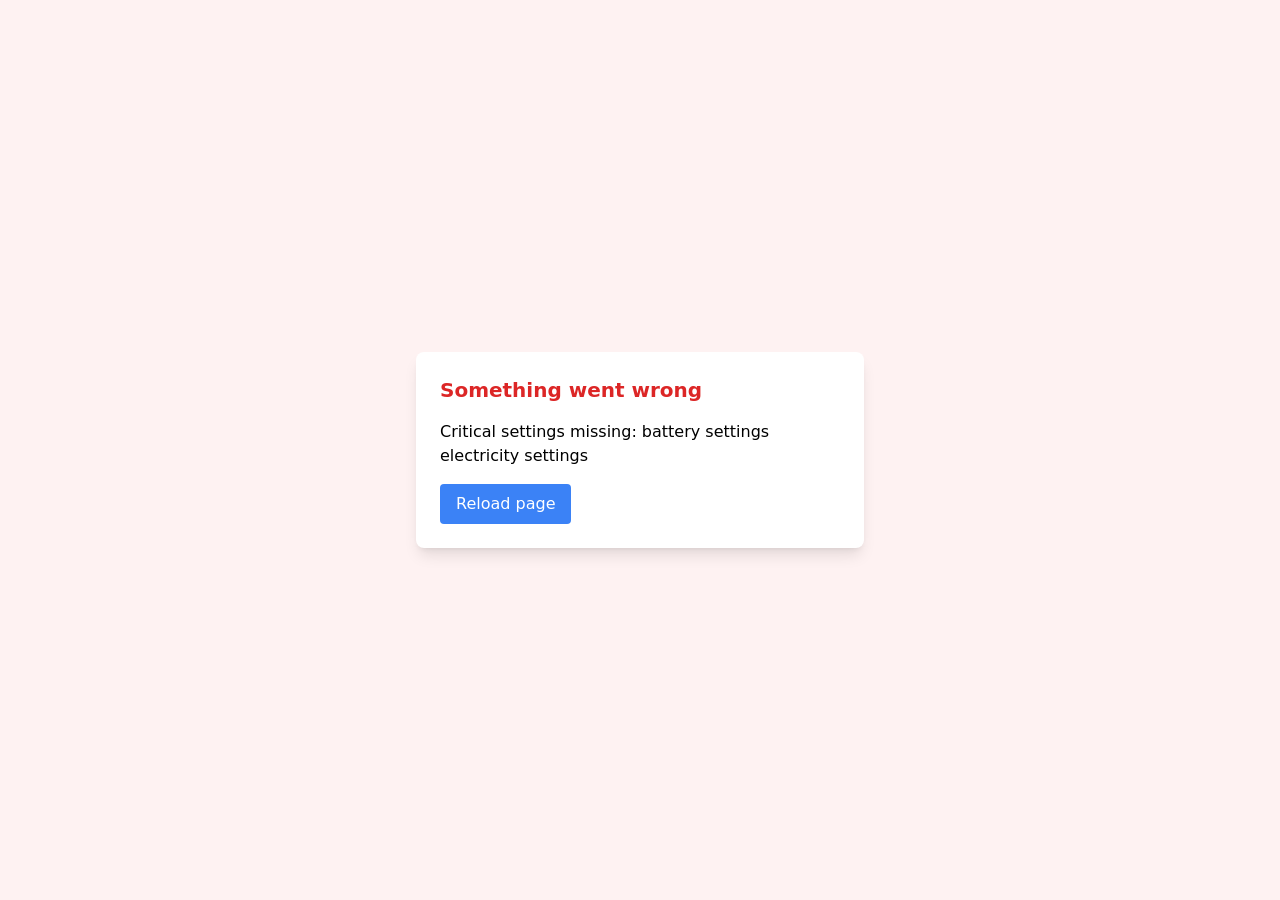
==== home_energy_manager/frontend/index.html @ 18d143b2 "Changed local files to subfolder" ====
<!DOCTYPE html>
<html lang="en">
  <head>
    <meta charset="UTF-8" />
    <meta name="viewport" content="width=device-width, initial-scale=1.0" />
    <title>Battery Manager</title>
    <script type="module" crossorigin src="./assets/main-Cn4ecN0M.js"></script>
    <link rel="modulepreload" crossorigin href="./assets/vendor-c5ypKtDW.js">
    <link rel="stylesheet" crossorigin href="./assets/main-B9fa0AUY.css">
  </head>
  <body>
    <div id="root"></div>
  </body>
</html>
---- home_energy_manager/frontend/assets/main-B9fa0AUY.css ----
@charset "UTF-8";*,:before,:after{--tw-border-spacing-x: 0;--tw-border-spacing-y: 0;--tw-translate-x: 0;--tw-translate-y: 0;--tw-rotate: 0;--tw-skew-x: 0;--tw-skew-y: 0;--tw-scale-x: 1;--tw-scale-y: 1;--tw-pan-x: ;--tw-pan-y: ;--tw-pinch-zoom: ;--tw-scroll-snap-strictness: proximity;--tw-gradient-from-position: ;--tw-gradient-via-position: ;--tw-gradient-to-position: ;--tw-ordinal: ;--tw-slashed-zero: ;--tw-numeric-figure: ;--tw-numeric-spacing: ;--tw-numeric-fraction: ;--tw-ring-inset: ;--tw-ring-offset-width: 0px;--tw-ring-offset-color: #fff;--tw-ring-color: rgb(59 130 246 / .5);--tw-ring-offset-shadow: 0 0 #0000;--tw-ring-shadow: 0 0 #0000;--tw-shadow: 0 0 #0000;--tw-shadow-colored: 0 0 #0000;--tw-blur: ;--tw-brightness: ;--tw-contrast: ;--tw-grayscale: ;--tw-hue-rotate: ;--tw-invert: ;--tw-saturate: ;--tw-sepia: ;--tw-drop-shadow: ;--tw-backdrop-blur: ;--tw-backdrop-brightness: ;--tw-backdrop-contrast: ;--tw-backdrop-grayscale: ;--tw-backdrop-hue-rotate: ;--tw-backdrop-invert: ;--tw-backdrop-opacity: ;--tw-backdrop-saturate: ;--tw-backdrop-sepia: ;--tw-contain-size: ;--tw-contain-layout: ;--tw-contain-paint: ;--tw-contain-style: }::backdrop{--tw-border-spacing-x: 0;--tw-border-spacing-y: 0;--tw-translate-x: 0;--tw-translate-y: 0;--tw-rotate: 0;--tw-skew-x: 0;--tw-skew-y: 0;--tw-scale-x: 1;--tw-scale-y: 1;--tw-pan-x: ;--tw-pan-y: ;--tw-pinch-zoom: ;--tw-scroll-snap-strictness: proximity;--tw-gradient-from-position: ;--tw-gradient-via-position: ;--tw-gradient-to-position: ;--tw-ordinal: ;--tw-slashed-zero: ;--tw-numeric-figure: ;--tw-numeric-spacing: ;--tw-numeric-fraction: ;--tw-ring-inset: ;--tw-ring-offset-width: 0px;--tw-ring-offset-color: #fff;--tw-ring-color: rgb(59 130 246 / .5);--tw-ring-offset-shadow: 0 0 #0000;--tw-ring-shadow: 0 0 #0000;--tw-shadow: 0 0 #0000;--tw-shadow-colored: 0 0 #0000;--tw-blur: ;--tw-brightness: ;--tw-contrast: ;--tw-grayscale: ;--tw-hue-rotate: ;--tw-invert: ;--tw-saturate: ;--tw-sepia: ;--tw-drop-shadow: ;--tw-backdrop-blur: ;--tw-backdrop-brightness: ;--tw-backdrop-contrast: ;--tw-backdrop-grayscale: ;--tw-backdrop-hue-rotate: ;--tw-backdrop-invert: ;--tw-backdrop-opacity: ;--tw-backdrop-saturate: ;--tw-backdrop-sepia: ;--tw-contain-size: ;--tw-contain-layout: ;--tw-contain-paint: ;--tw-contain-style: }*,:before,:after{box-sizing:border-box;border-width:0;border-style:solid;border-color:#e5e7eb}:before,:after{--tw-content: ""}html,:host{line-height:1.5;-webkit-text-size-adjust:100%;-moz-tab-size:4;-o-tab-size:4;tab-size:4;font-family:ui-sans-serif,system-ui,sans-serif,"Apple Color Emoji","Segoe UI Emoji",Segoe UI Symbol,"Noto Color Emoji";font-feature-settings:normal;font-variation-settings:normal;-webkit-tap-highlight-color:transparent}body{margin:0;line-height:inherit}hr{height:0;color:inherit;border-top-width:1px}abbr:where([title]){-webkit-text-decoration:underline dotted;text-decoration:underline dotted}h1,h2,h3,h4,h5,h6{font-size:inherit;font-weight:inherit}a{color:inherit;text-decoration:inherit}b,strong{font-weight:bolder}code,kbd,samp,pre{font-family:ui-monospace,SFMono-Regular,Menlo,Monaco,Consolas,Liberation Mono,Courier New,monospace;font-feature-settings:normal;font-variation-settings:normal;font-size:1em}small{font-size:80%}sub,sup{font-size:75%;line-height:0;position:relative;vertical-align:baseline}sub{bottom:-.25em}sup{top:-.5em}table{text-indent:0;border-color:inherit;border-collapse:collapse}button,input,optgroup,select,textarea{font-family:inherit;font-feature-settings:inherit;font-variation-settings:inherit;font-size:100%;font-weight:inherit;line-height:inherit;letter-spacing:inherit;color:inherit;margin:0;padding:0}button,select{text-transform:none}button,input:where([type=button]),input:where([type=reset]),input:where([type=submit]){-webkit-appearance:button;background-color:transparent;background-image:none}:-moz-focusring{outline:auto}:-moz-ui-invalid{box-shadow:none}progress{vertical-align:baseline}::-webkit-inner-spin-button,::-webkit-outer-spin-button{height:auto}[type=search]{-webkit-appearance:textfield;outline-offset:-2px}::-webkit-search-decoration{-webkit-appearance:none}::-webkit-file-upload-button{-webkit-appearance:button;font:inherit}summary{display:list-item}blockquote,dl,dd,h1,h2,h3,h4,h5,h6,hr,figure,p,pre{margin:0}fieldset{margin:0;padding:0}legend{padding:0}ol,ul,menu{list-style:none;margin:0;padding:0}dialog{padding:0}textarea{resize:vertical}input::-moz-placeholder,textarea::-moz-placeholder{opacity:1;color:#9ca3af}input::placeholder,textarea::placeholder{opacity:1;color:#9ca3af}button,[role=button]{cursor:pointer}:disabled{cursor:default}img,svg,video,canvas,audio,iframe,embed,object{display:block;vertical-align:middle}img,video{max-width:100%;height:auto}[hidden]:where(:not([hidden=until-found])){display:none}[type=text],input:where(:not([type])),[type=email],[type=url],[type=password],[type=number],[type=date],[type=datetime-local],[type=month],[type=search],[type=tel],[type=time],[type=week],[multiple],textarea,select{-webkit-appearance:none;-moz-appearance:none;appearance:none;background-color:#fff;border-color:#6b7280;border-width:1px;border-radius:0;padding:.5rem .75rem;font-size:1rem;line-height:1.5rem;--tw-shadow: 0 0 #0000}[type=text]:focus,input:where(:not([type])):focus,[type=email]:focus,[type=url]:focus,[type=password]:focus,[type=number]:focus,[type=date]:focus,[type=datetime-local]:focus,[type=month]:focus,[type=search]:focus,[type=tel]:focus,[type=time]:focus,[type=week]:focus,[multiple]:focus,textarea:focus,select:focus{outline:2px solid transparent;outline-offset:2px;--tw-ring-inset: var(--tw-empty, );--tw-ring-offset-width: 0px;--tw-ring-offset-color: #fff;--tw-ring-color: #2563eb;--tw-ring-offset-shadow: var(--tw-ring-inset) 0 0 0 var(--tw-ring-offset-width) var(--tw-ring-offset-color);--tw-ring-shadow: var(--tw-ring-inset) 0 0 0 calc(1px + var(--tw-ring-offset-width)) var(--tw-ring-color);box-shadow:var(--tw-ring-offset-shadow),var(--tw-ring-shadow),var(--tw-shadow);border-color:#2563eb}input::-moz-placeholder,textarea::-moz-placeholder{color:#6b7280;opacity:1}input::placeholder,textarea::placeholder{color:#6b7280;opacity:1}::-webkit-datetime-edit-fields-wrapper{padding:0}::-webkit-date-and-time-value{min-height:1.5em;text-align:inherit}::-webkit-datetime-edit{display:inline-flex}::-webkit-datetime-edit,::-webkit-datetime-edit-year-field,::-webkit-datetime-edit-month-field,::-webkit-datetime-edit-day-field,::-webkit-datetime-edit-hour-field,::-webkit-datetime-edit-minute-field,::-webkit-datetime-edit-second-field,::-webkit-datetime-edit-millisecond-field,::-webkit-datetime-edit-meridiem-field{padding-top:0;padding-bottom:0}select{background-image:url("data:image/svg+xml,%3csvg xmlns='http://www.w3.org/2000/svg' fill='none' viewBox='0 0 20 20'%3e%3cpath stroke='%236b7280' stroke-linecap='round' stroke-linejoin='round' stroke-width='1.5' d='M6 8l4 4 4-4'/%3e%3c/svg%3e");background-position:right .5rem center;background-repeat:no-repeat;background-size:1.5em 1.5em;padding-right:2.5rem;-webkit-print-color-adjust:exact;print-color-adjust:exact}[multiple],[size]:where(select:not([size="1"])){background-image:initial;background-position:initial;background-repeat:unset;background-size:initial;padding-right:.75rem;-webkit-print-color-adjust:unset;print-color-adjust:unset}[type=checkbox],[type=radio]{-webkit-appearance:none;-moz-appearance:none;appearance:none;padding:0;-webkit-print-color-adjust:exact;print-color-adjust:exact;display:inline-block;vertical-align:middle;background-origin:border-box;-webkit-user-select:none;-moz-user-select:none;user-select:none;flex-shrink:0;height:1rem;width:1rem;color:#2563eb;background-color:#fff;border-color:#6b7280;border-width:1px;--tw-shadow: 0 0 #0000}[type=checkbox]{border-radius:0}[type=radio]{border-radius:100%}[type=checkbox]:focus,[type=radio]:focus{outline:2px solid transparent;outline-offset:2px;--tw-ring-inset: var(--tw-empty, );--tw-ring-offset-width: 2px;--tw-ring-offset-color: #fff;--tw-ring-color: #2563eb;--tw-ring-offset-shadow: var(--tw-ring-inset) 0 0 0 var(--tw-ring-offset-width) var(--tw-ring-offset-color);--tw-ring-shadow: var(--tw-ring-inset) 0 0 0 calc(2px + var(--tw-ring-offset-width)) var(--tw-ring-color);box-shadow:var(--tw-ring-offset-shadow),var(--tw-ring-shadow),var(--tw-shadow)}[type=checkbox]:checked,[type=radio]:checked{border-color:transparent;background-color:currentColor;background-size:100% 100%;background-position:center;background-repeat:no-repeat}[type=checkbox]:checked{background-image:url("data:image/svg+xml,%3csvg viewBox='0 0 16 16' fill='white' xmlns='http://www.w3.org/2000/svg'%3e%3cpath d='M12.207 4.793a1 1 0 010 1.414l-5 5a1 1 0 01-1.414 0l-2-2a1 1 0 011.414-1.414L6.5 9.086l4.293-4.293a1 1 0 011.414 0z'/%3e%3c/svg%3e")}@media (forced-colors: active){[type=checkbox]:checked{-webkit-appearance:auto;-moz-appearance:auto;appearance:auto}}[type=radio]:checked{background-image:url("data:image/svg+xml,%3csvg viewBox='0 0 16 16' fill='white' xmlns='http://www.w3.org/2000/svg'%3e%3ccircle cx='8' cy='8' r='3'/%3e%3c/svg%3e")}@media (forced-colors: active){[type=radio]:checked{-webkit-appearance:auto;-moz-appearance:auto;appearance:auto}}[type=checkbox]:checked:hover,[type=checkbox]:checked:focus,[type=radio]:checked:hover,[type=radio]:checked:focus{border-color:transparent;background-color:currentColor}[type=checkbox]:indeterminate{background-image:url("data:image/svg+xml,%3csvg xmlns='http://www.w3.org/2000/svg' fill='none' viewBox='0 0 16 16'%3e%3cpath stroke='white' stroke-linecap='round' stroke-linejoin='round' stroke-width='2' d='M4 8h8'/%3e%3c/svg%3e");border-color:transparent;background-color:currentColor;background-size:100% 100%;background-position:center;background-repeat:no-repeat}@media (forced-colors: active){[type=checkbox]:indeterminate{-webkit-appearance:auto;-moz-appearance:auto;appearance:auto}}[type=checkbox]:indeterminate:hover,[type=checkbox]:indeterminate:focus{border-color:transparent;background-color:currentColor}[type=file]{background:unset;border-color:inherit;border-width:0;border-radius:0;padding:0;font-size:unset;line-height:inherit}[type=file]:focus{outline:1px solid ButtonText;outline:1px auto -webkit-focus-ring-color}.container{width:100%}@media (min-width: 640px){.container{max-width:640px}}@media (min-width: 768px){.container{max-width:768px}}@media (min-width: 1024px){.container{max-width:1024px}}@media (min-width: 1280px){.container{max-width:1280px}}@media (min-width: 1536px){.container{max-width:1536px}}.sr-only{position:absolute;width:1px;height:1px;padding:0;margin:-1px;overflow:hidden;clip:rect(0,0,0,0);white-space:nowrap;border-width:0}.pointer-events-none{pointer-events:none}.visible{visibility:visible}.invisible{visibility:hidden}.static{position:static}.fixed{position:fixed}.absolute{position:absolute}.relative{position:relative}.sticky{position:sticky}.inset-0{top:0;right:0;bottom:0;left:0}.bottom-5{bottom:1.25rem}.left-0{left:0}.left-2{left:.5rem}.right-0{right:0}.right-3{right:.75rem}.right-5{right:1.25rem}.top-0{top:0}.top-1\/2{top:50%}.top-20{top:5rem}.top-full{top:100%}.z-10{z-index:10}.z-50{z-index:50}.col-start-1{grid-column-start:1}.col-start-2{grid-column-start:2}.col-start-3{grid-column-start:3}.mx-4{margin-left:1rem;margin-right:1rem}.mx-auto{margin-left:auto;margin-right:auto}.my-0\.5{margin-top:.125rem;margin-bottom:.125rem}.my-1{margin-top:.25rem;margin-bottom:.25rem}.-mt-2{margin-top:-.5rem}.mb-1{margin-bottom:.25rem}.mb-1\.5{margin-bottom:.375rem}.mb-2{margin-bottom:.5rem}.mb-3{margin-bottom:.75rem}.mb-4{margin-bottom:1rem}.mb-6{margin-bottom:1.5rem}.mb-8{margin-bottom:2rem}.ml-1{margin-left:.25rem}.ml-2{margin-left:.5rem}.ml-3{margin-left:.75rem}.ml-4{margin-left:1rem}.ml-auto{margin-left:auto}.mr-1{margin-right:.25rem}.mr-1\.5{margin-right:.375rem}.mr-2{margin-right:.5rem}.mr-3{margin-right:.75rem}.mt-0\.5{margin-top:.125rem}.mt-1{margin-top:.25rem}.mt-2{margin-top:.5rem}.mt-3{margin-top:.75rem}.mt-4{margin-top:1rem}.mt-6{margin-top:1.5rem}.mt-8{margin-top:2rem}.block{display:block}.inline-block{display:inline-block}.inline{display:inline}.flex{display:flex}.inline-flex{display:inline-flex}.table{display:table}.grid{display:grid}.hidden{display:none}.h-0{height:0px}.h-1{height:.25rem}.h-1\.5{height:.375rem}.h-10{height:2.5rem}.h-11{height:2.75rem}.h-12{height:3rem}.h-16{height:4rem}.h-2{height:.5rem}.h-2\.5{height:.625rem}.h-3{height:.75rem}.h-3\.5{height:.875rem}.h-32{height:8rem}.h-4{height:1rem}.h-5{height:1.25rem}.h-6{height:1.5rem}.h-64{height:16rem}.h-7{height:1.75rem}.h-8{height:2rem}.h-80{height:20rem}.h-9{height:2.25rem}.h-96{height:24rem}.h-\[24px\]{height:24px}.h-\[540px\]{height:540px}.min-h-96{min-height:24rem}.min-h-screen{min-height:100vh}.w-1\.5{width:.375rem}.w-10{width:2.5rem}.w-11{width:2.75rem}.w-12{width:3rem}.w-16{width:4rem}.w-2{width:.5rem}.w-2\.5{width:.625rem}.w-20{width:5rem}.w-3{width:.75rem}.w-3\.5{width:.875rem}.w-4{width:1rem}.w-48{width:12rem}.w-5{width:1.25rem}.w-6{width:1.5rem}.w-64{width:16rem}.w-7{width:1.75rem}.w-8{width:2rem}.w-\[400px\]{width:400px}.w-\[44px\]{width:44px}.w-\[5\%\]{width:5%}.w-\[7\%\]{width:7%}.w-\[7\.25\%\]{width:7.25%}.w-\[8\%\]{width:8%}.w-fit{width:-moz-fit-content;width:fit-content}.w-full{width:100%}.min-w-0{min-width:0px}.min-w-\[8rem\]{min-width:8rem}.min-w-full{min-width:100%}.max-w-3xl{max-width:48rem}.max-w-7xl{max-width:80rem}.max-w-\[85\%\]{max-width:85%}.max-w-lg{max-width:32rem}.max-w-md{max-width:28rem}.max-w-sm{max-width:24rem}.flex-1{flex:1 1 0%}.flex-none{flex:none}.flex-shrink-0,.shrink-0{flex-shrink:0}.table-fixed{table-layout:fixed}.border-collapse{border-collapse:collapse}.-translate-y-1\/2{--tw-translate-y: -50%;transform:translate(var(--tw-translate-x),var(--tw-translate-y)) rotate(var(--tw-rotate)) skew(var(--tw-skew-x)) skewY(var(--tw-skew-y)) scaleX(var(--tw-scale-x)) scaleY(var(--tw-scale-y))}.translate-x-1{--tw-translate-x: .25rem;transform:translate(var(--tw-translate-x),var(--tw-translate-y)) rotate(var(--tw-rotate)) skew(var(--tw-skew-x)) skewY(var(--tw-skew-y)) scaleX(var(--tw-scale-x)) scaleY(var(--tw-scale-y))}.translate-x-6{--tw-translate-x: 1.5rem;transform:translate(var(--tw-translate-x),var(--tw-translate-y)) rotate(var(--tw-rotate)) skew(var(--tw-skew-x)) skewY(var(--tw-skew-y)) scaleX(var(--tw-scale-x)) scaleY(var(--tw-scale-y))}.rotate-90{--tw-rotate: 90deg;transform:translate(var(--tw-translate-x),var(--tw-translate-y)) rotate(var(--tw-rotate)) skew(var(--tw-skew-x)) skewY(var(--tw-skew-y)) scaleX(var(--tw-scale-x)) scaleY(var(--tw-scale-y))}.transform{transform:translate(var(--tw-translate-x),var(--tw-translate-y)) rotate(var(--tw-rotate)) skew(var(--tw-skew-x)) skewY(var(--tw-skew-y)) scaleX(var(--tw-scale-x)) scaleY(var(--tw-scale-y))}@keyframes bounce{0%,to{transform:translateY(-25%);animation-timing-function:cubic-bezier(.8,0,1,1)}50%{transform:none;animation-timing-function:cubic-bezier(0,0,.2,1)}}.animate-bounce{animation:bounce 1s infinite}@keyframes pulse{50%{opacity:.5}}.animate-pulse{animation:pulse 2s cubic-bezier(.4,0,.6,1) infinite}@keyframes spin{to{transform:rotate(360deg)}}.animate-spin{animation:spin 1s linear infinite}.cursor-default{cursor:default}.cursor-not-allowed{cursor:not-allowed}.cursor-pointer{cursor:pointer}.select-none{-webkit-user-select:none;-moz-user-select:none;user-select:none}.resize-none{resize:none}.resize-y{resize:vertical}.list-inside{list-style-position:inside}.list-disc{list-style-type:disc}.appearance-none{-webkit-appearance:none;-moz-appearance:none;appearance:none}.grid-cols-1{grid-template-columns:repeat(1,minmax(0,1fr))}.grid-cols-2{grid-template-columns:repeat(2,minmax(0,1fr))}.grid-cols-\[max-content_1fr_max-content\]{grid-template-columns:max-content 1fr max-content}.flex-col{flex-direction:column}.flex-wrap{flex-wrap:wrap}.items-start{align-items:flex-start}.items-end{align-items:flex-end}.items-center{align-items:center}.justify-start{justify-content:flex-start}.justify-end{justify-content:flex-end}.justify-center{justify-content:center}.justify-between{justify-content:space-between}.gap-0\.5{gap:.125rem}.gap-1{gap:.25rem}.gap-1\.5{gap:.375rem}.gap-2{gap:.5rem}.gap-3{gap:.75rem}.gap-4{gap:1rem}.gap-6{gap:1.5rem}.gap-x-3{-moz-column-gap:.75rem;column-gap:.75rem}.gap-x-5{-moz-column-gap:1.25rem;column-gap:1.25rem}.gap-y-1{row-gap:.25rem}.gap-y-3{row-gap:.75rem}.space-x-1>:not([hidden])~:not([hidden]){--tw-space-x-reverse: 0;margin-right:calc(.25rem * var(--tw-space-x-reverse));margin-left:calc(.25rem * calc(1 - var(--tw-space-x-reverse)))}.space-x-2>:not([hidden])~:not([hidden]){--tw-space-x-reverse: 0;margin-right:calc(.5rem * var(--tw-space-x-reverse));margin-left:calc(.5rem * calc(1 - var(--tw-space-x-reverse)))}.space-x-3>:not([hidden])~:not([hidden]){--tw-space-x-reverse: 0;margin-right:calc(.75rem * var(--tw-space-x-reverse));margin-left:calc(.75rem * calc(1 - var(--tw-space-x-reverse)))}.space-x-4>:not([hidden])~:not([hidden]){--tw-space-x-reverse: 0;margin-right:calc(1rem * var(--tw-space-x-reverse));margin-left:calc(1rem * calc(1 - var(--tw-space-x-reverse)))}.space-y-0>:not([hidden])~:not([hidden]){--tw-space-y-reverse: 0;margin-top:calc(0px * calc(1 - var(--tw-space-y-reverse)));margin-bottom:calc(0px * var(--tw-space-y-reverse))}.space-y-0\.5>:not([hidden])~:not([hidden]){--tw-space-y-reverse: 0;margin-top:calc(.125rem * calc(1 - var(--tw-space-y-reverse)));margin-bottom:calc(.125rem * var(--tw-space-y-reverse))}.space-y-1>:not([hidden])~:not([hidden]){--tw-space-y-reverse: 0;margin-top:calc(.25rem * calc(1 - var(--tw-space-y-reverse)));margin-bottom:calc(.25rem * var(--tw-space-y-reverse))}.space-y-1\.5>:not([hidden])~:not([hidden]){--tw-space-y-reverse: 0;margin-top:calc(.375rem * calc(1 - var(--tw-space-y-reverse)));margin-bottom:calc(.375rem * var(--tw-space-y-reverse))}.space-y-2>:not([hidden])~:not([hidden]){--tw-space-y-reverse: 0;margin-top:calc(.5rem * calc(1 - var(--tw-space-y-reverse)));margin-bottom:calc(.5rem * var(--tw-space-y-reverse))}.space-y-3>:not([hidden])~:not([hidden]){--tw-space-y-reverse: 0;margin-top:calc(.75rem * calc(1 - var(--tw-space-y-reverse)));margin-bottom:calc(.75rem * var(--tw-space-y-reverse))}.space-y-4>:not([hidden])~:not([hidden]){--tw-space-y-reverse: 0;margin-top:calc(1rem * calc(1 - var(--tw-space-y-reverse)));margin-bottom:calc(1rem * var(--tw-space-y-reverse))}.space-y-6>:not([hidden])~:not([hidden]){--tw-space-y-reverse: 0;margin-top:calc(1.5rem * calc(1 - var(--tw-space-y-reverse)));margin-bottom:calc(1.5rem * var(--tw-space-y-reverse))}.divide-y>:not([hidden])~:not([hidden]){--tw-divide-y-reverse: 0;border-top-width:calc(1px * calc(1 - var(--tw-divide-y-reverse)));border-bottom-width:calc(1px * var(--tw-divide-y-reverse))}.divide-gray-100>:not([hidden])~:not([hidden]){--tw-divide-opacity: 1;border-color:rgb(243 244 246 / var(--tw-divide-opacity, 1))}.divide-gray-200>:not([hidden])~:not([hidden]){--tw-divide-opacity: 1;border-color:rgb(229 231 235 / var(--tw-divide-opacity, 1))}.justify-self-center{justify-self:center}.overflow-hidden{overflow:hidden}.overflow-visible{overflow:visible}.overflow-x-auto{overflow-x:auto}.overflow-y-auto{overflow-y:auto}.truncate{overflow:hidden;text-overflow:ellipsis;white-space:nowrap}.whitespace-nowrap{white-space:nowrap}.whitespace-pre-wrap{white-space:pre-wrap}.rounded{border-radius:.25rem}.rounded-full{border-radius:9999px}.rounded-lg{border-radius:.5rem}.rounded-md{border-radius:.375rem}.rounded-sm{border-radius:.125rem}.rounded-xl{border-radius:.75rem}.rounded-r-md{border-top-right-radius:.375rem;border-bottom-right-radius:.375rem}.border{border-width:1px}.border-2{border-width:2px}.border-4{border-width:4px}.border-x{border-left-width:1px;border-right-width:1px}.border-b{border-bottom-width:1px}.border-b-2{border-bottom-width:2px}.border-l{border-left-width:1px}.border-l-2{border-left-width:2px}.border-l-4{border-left-width:4px}.border-r{border-right-width:1px}.border-r-2{border-right-width:2px}.border-t{border-top-width:1px}.border-t-2{border-top-width:2px}.border-amber-200{--tw-border-opacity: 1;border-color:rgb(253 230 138 / var(--tw-border-opacity, 1))}.border-blue-200{--tw-border-opacity: 1;border-color:rgb(191 219 254 / var(--tw-border-opacity, 1))}.border-blue-300{--tw-border-opacity: 1;border-color:rgb(147 197 253 / var(--tw-border-opacity, 1))}.border-blue-400{--tw-border-opacity: 1;border-color:rgb(96 165 250 / var(--tw-border-opacity, 1))}.border-blue-500{--tw-border-opacity: 1;border-color:rgb(59 130 246 / var(--tw-border-opacity, 1))}.border-gray-100{--tw-border-opacity: 1;border-color:rgb(243 244 246 / var(--tw-border-opacity, 1))}.border-gray-200{--tw-border-opacity: 1;border-color:rgb(229 231 235 / var(--tw-border-opacity, 1))}.border-gray-300{--tw-border-opacity: 1;border-color:rgb(209 213 219 / var(--tw-border-opacity, 1))}.border-gray-400{--tw-border-opacity: 1;border-color:rgb(156 163 175 / var(--tw-border-opacity, 1))}.border-gray-500{--tw-border-opacity: 1;border-color:rgb(107 114 128 / var(--tw-border-opacity, 1))}.border-green-200{--tw-border-opacity: 1;border-color:rgb(187 247 208 / var(--tw-border-opacity, 1))}.border-green-300{--tw-border-opacity: 1;border-color:rgb(134 239 172 / var(--tw-border-opacity, 1))}.border-green-500{--tw-border-opacity: 1;border-color:rgb(34 197 94 / var(--tw-border-opacity, 1))}.border-indigo-200{--tw-border-opacity: 1;border-color:rgb(199 210 254 / var(--tw-border-opacity, 1))}.border-orange-200{--tw-border-opacity: 1;border-color:rgb(254 215 170 / var(--tw-border-opacity, 1))}.border-orange-300{--tw-border-opacity: 1;border-color:rgb(253 186 116 / var(--tw-border-opacity, 1))}.border-orange-500{--tw-border-opacity: 1;border-color:rgb(249 115 22 / var(--tw-border-opacity, 1))}.border-purple-200{--tw-border-opacity: 1;border-color:rgb(233 213 255 / var(--tw-border-opacity, 1))}.border-red-200{--tw-border-opacity: 1;border-color:rgb(254 202 202 / var(--tw-border-opacity, 1))}.border-red-500{--tw-border-opacity: 1;border-color:rgb(239 68 68 / var(--tw-border-opacity, 1))}.border-transparent{border-color:transparent}.border-white{--tw-border-opacity: 1;border-color:rgb(255 255 255 / var(--tw-border-opacity, 1))}.border-yellow-200{--tw-border-opacity: 1;border-color:rgb(254 240 138 / var(--tw-border-opacity, 1))}.border-yellow-300{--tw-border-opacity: 1;border-color:rgb(253 224 71 / var(--tw-border-opacity, 1))}.border-yellow-400{--tw-border-opacity: 1;border-color:rgb(250 204 21 / var(--tw-border-opacity, 1))}.border-yellow-500{--tw-border-opacity: 1;border-color:rgb(234 179 8 / var(--tw-border-opacity, 1))}.border-l-blue-400{--tw-border-opacity: 1;border-left-color:rgb(96 165 250 / var(--tw-border-opacity, 1))}.border-l-gray-300{--tw-border-opacity: 1;border-left-color:rgb(209 213 219 / var(--tw-border-opacity, 1))}.border-l-green-400{--tw-border-opacity: 1;border-left-color:rgb(74 222 128 / var(--tw-border-opacity, 1))}.border-l-purple-400{--tw-border-opacity: 1;border-left-color:rgb(192 132 252 / var(--tw-border-opacity, 1))}.border-t-transparent{border-top-color:transparent}.bg-amber-100{--tw-bg-opacity: 1;background-color:rgb(254 243 199 / var(--tw-bg-opacity, 1))}.bg-amber-400{--tw-bg-opacity: 1;background-color:rgb(251 191 36 / var(--tw-bg-opacity, 1))}.bg-amber-50{--tw-bg-opacity: 1;background-color:rgb(255 251 235 / var(--tw-bg-opacity, 1))}.bg-amber-500{--tw-bg-opacity: 1;background-color:rgb(245 158 11 / var(--tw-bg-opacity, 1))}.bg-black\/50{background-color:#00000080}.bg-blue-100{--tw-bg-opacity: 1;background-color:rgb(219 234 254 / var(--tw-bg-opacity, 1))}.bg-blue-200{--tw-bg-opacity: 1;background-color:rgb(191 219 254 / var(--tw-bg-opacity, 1))}.bg-blue-50{--tw-bg-opacity: 1;background-color:rgb(239 246 255 / var(--tw-bg-opacity, 1))}.bg-blue-500{--tw-bg-opacity: 1;background-color:rgb(59 130 246 / var(--tw-bg-opacity, 1))}.bg-blue-600{--tw-bg-opacity: 1;background-color:rgb(37 99 235 / var(--tw-bg-opacity, 1))}.bg-blue-900\/10{background-color:#1e3a8a1a}.bg-emerald-100{--tw-bg-opacity: 1;background-color:rgb(209 250 229 / var(--tw-bg-opacity, 1))}.bg-gray-100{--tw-bg-opacity: 1;background-color:rgb(243 244 246 / var(--tw-bg-opacity, 1))}.bg-gray-200{--tw-bg-opacity: 1;background-color:rgb(229 231 235 / var(--tw-bg-opacity, 1))}.bg-gray-300{--tw-bg-opacity: 1;background-color:rgb(209 213 219 / var(--tw-bg-opacity, 1))}.bg-gray-400{--tw-bg-opacity: 1;background-color:rgb(156 163 175 / var(--tw-bg-opacity, 1))}.bg-gray-50{--tw-bg-opacity: 1;background-color:rgb(249 250 251 / var(--tw-bg-opacity, 1))}.bg-gray-50\/50{background-color:#f9fafb80}.bg-gray-900{--tw-bg-opacity: 1;background-color:rgb(17 24 39 / var(--tw-bg-opacity, 1))}.bg-green-100{--tw-bg-opacity: 1;background-color:rgb(220 252 231 / var(--tw-bg-opacity, 1))}.bg-green-200{--tw-bg-opacity: 1;background-color:rgb(187 247 208 / var(--tw-bg-opacity, 1))}.bg-green-50{--tw-bg-opacity: 1;background-color:rgb(240 253 244 / var(--tw-bg-opacity, 1))}.bg-green-500{--tw-bg-opacity: 1;background-color:rgb(34 197 94 / var(--tw-bg-opacity, 1))}.bg-green-600{--tw-bg-opacity: 1;background-color:rgb(22 163 74 / var(--tw-bg-opacity, 1))}.bg-green-900\/10{background-color:#14532d1a}.bg-indigo-100{--tw-bg-opacity: 1;background-color:rgb(224 231 255 / var(--tw-bg-opacity, 1))}.bg-indigo-100\/70{background-color:#e0e7ffb3}.bg-indigo-50{--tw-bg-opacity: 1;background-color:rgb(238 242 255 / var(--tw-bg-opacity, 1))}.bg-indigo-50\/20{background-color:#eef2ff33}.bg-indigo-50\/70{background-color:#eef2ffb3}.bg-lime-100{--tw-bg-opacity: 1;background-color:rgb(236 252 203 / var(--tw-bg-opacity, 1))}.bg-orange-100{--tw-bg-opacity: 1;background-color:rgb(255 237 213 / var(--tw-bg-opacity, 1))}.bg-orange-50{--tw-bg-opacity: 1;background-color:rgb(255 247 237 / var(--tw-bg-opacity, 1))}.bg-purple-100{--tw-bg-opacity: 1;background-color:rgb(243 232 255 / var(--tw-bg-opacity, 1))}.bg-purple-50{--tw-bg-opacity: 1;background-color:rgb(250 245 255 / var(--tw-bg-opacity, 1))}.bg-red-100{--tw-bg-opacity: 1;background-color:rgb(254 226 226 / var(--tw-bg-opacity, 1))}.bg-red-400{--tw-bg-opacity: 1;background-color:rgb(248 113 113 / var(--tw-bg-opacity, 1))}.bg-red-50{--tw-bg-opacity: 1;background-color:rgb(254 242 242 / var(--tw-bg-opacity, 1))}.bg-red-500{--tw-bg-opacity: 1;background-color:rgb(239 68 68 / var(--tw-bg-opacity, 1))}.bg-red-600{--tw-bg-opacity: 1;background-color:rgb(220 38 38 / var(--tw-bg-opacity, 1))}.bg-slate-100{--tw-bg-opacity: 1;background-color:rgb(241 245 249 / var(--tw-bg-opacity, 1))}.bg-stone-200{--tw-bg-opacity: 1;background-color:rgb(231 229 228 / var(--tw-bg-opacity, 1))}.bg-white{--tw-bg-opacity: 1;background-color:rgb(255 255 255 / var(--tw-bg-opacity, 1))}.bg-yellow-100{--tw-bg-opacity: 1;background-color:rgb(254 249 195 / var(--tw-bg-opacity, 1))}.bg-yellow-200{--tw-bg-opacity: 1;background-color:rgb(254 240 138 / var(--tw-bg-opacity, 1))}.bg-yellow-50{--tw-bg-opacity: 1;background-color:rgb(254 252 232 / var(--tw-bg-opacity, 1))}.p-0{padding:0}.p-1{padding:.25rem}.p-1\.5{padding:.375rem}.p-12{padding:3rem}.p-2{padding:.5rem}.p-3{padding:.75rem}.p-4{padding:1rem}.p-6{padding:1.5rem}.px-1{padding-left:.25rem;padding-right:.25rem}.px-1\.5{padding-left:.375rem;padding-right:.375rem}.px-2{padding-left:.5rem;padding-right:.5rem}.px-2\.5{padding-left:.625rem;padding-right:.625rem}.px-3{padding-left:.75rem;padding-right:.75rem}.px-4{padding-left:1rem;padding-right:1rem}.px-5{padding-left:1.25rem;padding-right:1.25rem}.px-6{padding-left:1.5rem;padding-right:1.5rem}.px-8{padding-left:2rem;padding-right:2rem}.py-0{padding-top:0;padding-bottom:0}.py-0\.5{padding-top:.125rem;padding-bottom:.125rem}.py-1{padding-top:.25rem;padding-bottom:.25rem}.py-1\.5{padding-top:.375rem;padding-bottom:.375rem}.py-2{padding-top:.5rem;padding-bottom:.5rem}.py-2\.5{padding-top:.625rem;padding-bottom:.625rem}.py-3{padding-top:.75rem;padding-bottom:.75rem}.py-3\.5{padding-top:.875rem;padding-bottom:.875rem}.py-4{padding-top:1rem;padding-bottom:1rem}.py-6{padding-top:1.5rem;padding-bottom:1.5rem}.py-8{padding-top:2rem;padding-bottom:2rem}.pb-12{padding-bottom:3rem}.pb-6{padding-bottom:1.5rem}.pl-1{padding-left:.25rem}.pl-2{padding-left:.5rem}.pl-3{padding-left:.75rem}.pl-8{padding-left:2rem}.pr-10{padding-right:2.5rem}.pr-2{padding-right:.5rem}.pr-4{padding-right:1rem}.pt-1{padding-top:.25rem}.pt-2{padding-top:.5rem}.pt-4{padding-top:1rem}.pt-6{padding-top:1.5rem}.text-left{text-align:left}.text-center{text-align:center}.text-right{text-align:right}.align-bottom{vertical-align:bottom}.font-mono{font-family:ui-monospace,SFMono-Regular,Menlo,Monaco,Consolas,Liberation Mono,Courier New,monospace}.text-2xl{font-size:1.5rem;line-height:2rem}.text-3xl{font-size:1.875rem;line-height:2.25rem}.text-\[10px\]{font-size:10px}.text-\[11px\]{font-size:11px}.text-\[9px\]{font-size:9px}.text-base{font-size:1rem;line-height:1.5rem}.text-lg{font-size:1.125rem;line-height:1.75rem}.text-sm{font-size:.875rem;line-height:1.25rem}.text-xl{font-size:1.25rem;line-height:1.75rem}.text-xs{font-size:.75rem;line-height:1rem}.font-bold{font-weight:700}.font-medium{font-weight:500}.font-normal{font-weight:400}.font-semibold{font-weight:600}.uppercase{text-transform:uppercase}.capitalize{text-transform:capitalize}.italic{font-style:italic}.leading-none{line-height:1}.leading-relaxed{line-height:1.625}.tracking-wide{letter-spacing:.025em}.tracking-wider{letter-spacing:.05em}.text-amber-400{--tw-text-opacity: 1;color:rgb(251 191 36 / var(--tw-text-opacity, 1))}.text-amber-500{--tw-text-opacity: 1;color:rgb(245 158 11 / var(--tw-text-opacity, 1))}.text-amber-600{--tw-text-opacity: 1;color:rgb(217 119 6 / var(--tw-text-opacity, 1))}.text-amber-700{--tw-text-opacity: 1;color:rgb(180 83 9 / var(--tw-text-opacity, 1))}.text-amber-800{--tw-text-opacity: 1;color:rgb(146 64 14 / var(--tw-text-opacity, 1))}.text-blue-500{--tw-text-opacity: 1;color:rgb(59 130 246 / var(--tw-text-opacity, 1))}.text-blue-600{--tw-text-opacity: 1;color:rgb(37 99 235 / var(--tw-text-opacity, 1))}.text-blue-700{--tw-text-opacity: 1;color:rgb(29 78 216 / var(--tw-text-opacity, 1))}.text-blue-800{--tw-text-opacity: 1;color:rgb(30 64 175 / var(--tw-text-opacity, 1))}.text-blue-900{--tw-text-opacity: 1;color:rgb(30 58 138 / var(--tw-text-opacity, 1))}.text-emerald-600{--tw-text-opacity: 1;color:rgb(5 150 105 / var(--tw-text-opacity, 1))}.text-emerald-700{--tw-text-opacity: 1;color:rgb(4 120 87 / var(--tw-text-opacity, 1))}.text-gray-300{--tw-text-opacity: 1;color:rgb(209 213 219 / var(--tw-text-opacity, 1))}.text-gray-400{--tw-text-opacity: 1;color:rgb(156 163 175 / var(--tw-text-opacity, 1))}.text-gray-500{--tw-text-opacity: 1;color:rgb(107 114 128 / var(--tw-text-opacity, 1))}.text-gray-600{--tw-text-opacity: 1;color:rgb(75 85 99 / var(--tw-text-opacity, 1))}.text-gray-700{--tw-text-opacity: 1;color:rgb(55 65 81 / var(--tw-text-opacity, 1))}.text-gray-800{--tw-text-opacity: 1;color:rgb(31 41 55 / var(--tw-text-opacity, 1))}.text-gray-900{--tw-text-opacity: 1;color:rgb(17 24 39 / var(--tw-text-opacity, 1))}.text-gray-950{--tw-text-opacity: 1;color:rgb(3 7 18 / var(--tw-text-opacity, 1))}.text-green-400{--tw-text-opacity: 1;color:rgb(74 222 128 / var(--tw-text-opacity, 1))}.text-green-500{--tw-text-opacity: 1;color:rgb(34 197 94 / var(--tw-text-opacity, 1))}.text-green-600{--tw-text-opacity: 1;color:rgb(22 163 74 / var(--tw-text-opacity, 1))}.text-green-700{--tw-text-opacity: 1;color:rgb(21 128 61 / var(--tw-text-opacity, 1))}.text-green-800{--tw-text-opacity: 1;color:rgb(22 101 52 / var(--tw-text-opacity, 1))}.text-indigo-500{--tw-text-opacity: 1;color:rgb(99 102 241 / var(--tw-text-opacity, 1))}.text-indigo-600{--tw-text-opacity: 1;color:rgb(79 70 229 / var(--tw-text-opacity, 1))}.text-indigo-700{--tw-text-opacity: 1;color:rgb(67 56 202 / var(--tw-text-opacity, 1))}.text-lime-800{--tw-text-opacity: 1;color:rgb(63 98 18 / var(--tw-text-opacity, 1))}.text-orange-500{--tw-text-opacity: 1;color:rgb(249 115 22 / var(--tw-text-opacity, 1))}.text-orange-600{--tw-text-opacity: 1;color:rgb(234 88 12 / var(--tw-text-opacity, 1))}.text-orange-700{--tw-text-opacity: 1;color:rgb(194 65 12 / var(--tw-text-opacity, 1))}.text-orange-800{--tw-text-opacity: 1;color:rgb(154 52 18 / var(--tw-text-opacity, 1))}.text-purple-500{--tw-text-opacity: 1;color:rgb(168 85 247 / var(--tw-text-opacity, 1))}.text-purple-600{--tw-text-opacity: 1;color:rgb(147 51 234 / var(--tw-text-opacity, 1))}.text-purple-700{--tw-text-opacity: 1;color:rgb(126 34 206 / var(--tw-text-opacity, 1))}.text-purple-800{--tw-text-opacity: 1;color:rgb(107 33 168 / var(--tw-text-opacity, 1))}.text-red-400{--tw-text-opacity: 1;color:rgb(248 113 113 / var(--tw-text-opacity, 1))}.text-red-500{--tw-text-opacity: 1;color:rgb(239 68 68 / var(--tw-text-opacity, 1))}.text-red-600{--tw-text-opacity: 1;color:rgb(220 38 38 / var(--tw-text-opacity, 1))}.text-red-700{--tw-text-opacity: 1;color:rgb(185 28 28 / var(--tw-text-opacity, 1))}.text-red-800{--tw-text-opacity: 1;color:rgb(153 27 27 / var(--tw-text-opacity, 1))}.text-slate-700{--tw-text-opacity: 1;color:rgb(51 65 85 / var(--tw-text-opacity, 1))}.text-stone-500{--tw-text-opacity: 1;color:rgb(120 113 108 / var(--tw-text-opacity, 1))}.text-stone-800{--tw-text-opacity: 1;color:rgb(41 37 36 / var(--tw-text-opacity, 1))}.text-white{--tw-text-opacity: 1;color:rgb(255 255 255 / var(--tw-text-opacity, 1))}.text-yellow-400{--tw-text-opacity: 1;color:rgb(250 204 21 / var(--tw-text-opacity, 1))}.text-yellow-500{--tw-text-opacity: 1;color:rgb(234 179 8 / var(--tw-text-opacity, 1))}.text-yellow-600{--tw-text-opacity: 1;color:rgb(202 138 4 / var(--tw-text-opacity, 1))}.text-yellow-700{--tw-text-opacity: 1;color:rgb(161 98 7 / var(--tw-text-opacity, 1))}.text-yellow-800{--tw-text-opacity: 1;color:rgb(133 77 14 / var(--tw-text-opacity, 1))}.underline{text-decoration-line:underline}.line-through{text-decoration-line:line-through}.placeholder-gray-400::-moz-placeholder{--tw-placeholder-opacity: 1;color:rgb(156 163 175 / var(--tw-placeholder-opacity, 1))}.placeholder-gray-400::placeholder{--tw-placeholder-opacity: 1;color:rgb(156 163 175 / var(--tw-placeholder-opacity, 1))}.placeholder-orange-400::-moz-placeholder{--tw-placeholder-opacity: 1;color:rgb(251 146 60 / var(--tw-placeholder-opacity, 1))}.placeholder-orange-400::placeholder{--tw-placeholder-opacity: 1;color:rgb(251 146 60 / var(--tw-placeholder-opacity, 1))}.opacity-30{opacity:.3}.opacity-40{opacity:.4}.opacity-50{opacity:.5}.opacity-60{opacity:.6}.opacity-70{opacity:.7}.opacity-75{opacity:.75}.shadow{--tw-shadow: 0 1px 3px 0 rgb(0 0 0 / .1), 0 1px 2px -1px rgb(0 0 0 / .1);--tw-shadow-colored: 0 1px 3px 0 var(--tw-shadow-color), 0 1px 2px -1px var(--tw-shadow-color);box-shadow:var(--tw-ring-offset-shadow, 0 0 #0000),var(--tw-ring-shadow, 0 0 #0000),var(--tw-shadow)}.shadow-2xl{--tw-shadow: 0 25px 50px -12px rgb(0 0 0 / .25);--tw-shadow-colored: 0 25px 50px -12px var(--tw-shadow-color);box-shadow:var(--tw-ring-offset-shadow, 0 0 #0000),var(--tw-ring-shadow, 0 0 #0000),var(--tw-shadow)}.shadow-lg{--tw-shadow: 0 10px 15px -3px rgb(0 0 0 / .1), 0 4px 6px -4px rgb(0 0 0 / .1);--tw-shadow-colored: 0 10px 15px -3px var(--tw-shadow-color), 0 4px 6px -4px var(--tw-shadow-color);box-shadow:var(--tw-ring-offset-shadow, 0 0 #0000),var(--tw-ring-shadow, 0 0 #0000),var(--tw-shadow)}.shadow-md{--tw-shadow: 0 4px 6px -1px rgb(0 0 0 / .1), 0 2px 4px -2px rgb(0 0 0 / .1);--tw-shadow-colored: 0 4px 6px -1px var(--tw-shadow-color), 0 2px 4px -2px var(--tw-shadow-color);box-shadow:var(--tw-ring-offset-shadow, 0 0 #0000),var(--tw-ring-shadow, 0 0 #0000),var(--tw-shadow)}.shadow-sm{--tw-shadow: 0 1px 2px 0 rgb(0 0 0 / .05);--tw-shadow-colored: 0 1px 2px 0 var(--tw-shadow-color);box-shadow:var(--tw-ring-offset-shadow, 0 0 #0000),var(--tw-ring-shadow, 0 0 #0000),var(--tw-shadow)}.shadow-xl{--tw-shadow: 0 20px 25px -5px rgb(0 0 0 / .1), 0 8px 10px -6px rgb(0 0 0 / .1);--tw-shadow-colored: 0 20px 25px -5px var(--tw-shadow-color), 0 8px 10px -6px var(--tw-shadow-color);box-shadow:var(--tw-ring-offset-shadow, 0 0 #0000),var(--tw-ring-shadow, 0 0 #0000),var(--tw-shadow)}.outline-none{outline:2px solid transparent;outline-offset:2px}.ring-0{--tw-ring-offset-shadow: var(--tw-ring-inset) 0 0 0 var(--tw-ring-offset-width) var(--tw-ring-offset-color);--tw-ring-shadow: var(--tw-ring-inset) 0 0 0 calc(0px + var(--tw-ring-offset-width)) var(--tw-ring-color);box-shadow:var(--tw-ring-offset-shadow),var(--tw-ring-shadow),var(--tw-shadow, 0 0 #0000)}.ring-2{--tw-ring-offset-shadow: var(--tw-ring-inset) 0 0 0 var(--tw-ring-offset-width) var(--tw-ring-offset-color);--tw-ring-shadow: var(--tw-ring-inset) 0 0 0 calc(2px + var(--tw-ring-offset-width)) var(--tw-ring-color);box-shadow:var(--tw-ring-offset-shadow),var(--tw-ring-shadow),var(--tw-shadow, 0 0 #0000)}.ring-green-500{--tw-ring-opacity: 1;--tw-ring-color: rgb(34 197 94 / var(--tw-ring-opacity, 1))}.ring-offset-1{--tw-ring-offset-width: 1px}.ring-offset-white{--tw-ring-offset-color: #fff}.filter{filter:var(--tw-blur) var(--tw-brightness) var(--tw-contrast) var(--tw-grayscale) var(--tw-hue-rotate) var(--tw-invert) var(--tw-saturate) var(--tw-sepia) var(--tw-drop-shadow)}.transition-all{transition-property:all;transition-timing-function:cubic-bezier(.4,0,.2,1);transition-duration:.15s}.transition-colors{transition-property:color,background-color,border-color,text-decoration-color,fill,stroke;transition-timing-function:cubic-bezier(.4,0,.2,1);transition-duration:.15s}.transition-transform{transition-property:transform;transition-timing-function:cubic-bezier(.4,0,.2,1);transition-duration:.15s}.duration-200{transition-duration:.2s}.dark .react-datepicker{background-color:#1f2937;border-color:#374151;color:#d1d5db}.dark .react-datepicker__header{background-color:#1f2937;border-bottom-color:#374151}.dark .react-datepicker__current-month,.dark .react-datepicker__day-name,.dark .react-datepicker__day,.dark .react-datepicker__month-text,.dark .react-datepicker__year-text{color:#d1d5db}.dark .react-datepicker__day:hover,.dark .react-datepicker__month-text:hover,.dark .react-datepicker__year-text:hover{background-color:#374151}.dark .react-datepicker__day--selected,.dark .react-datepicker__day--keyboard-selected,.dark .react-datepicker__month-text--selected,.dark .react-datepicker__year-text--selected{background-color:#2563eb;color:#fff}.dark .react-datepicker__day--disabled,.dark .react-datepicker__month-text--disabled,.dark .react-datepicker__year-text--disabled{color:#4b5563}.dark .react-datepicker__navigation-icon:before{border-color:#9ca3af}.file\:border-0::file-selector-button{border-width:0px}.file\:bg-transparent::file-selector-button{background-color:transparent}.file\:text-sm::file-selector-button{font-size:.875rem;line-height:1.25rem}.file\:font-medium::file-selector-button{font-weight:500}.placeholder\:text-gray-500::-moz-placeholder{--tw-text-opacity: 1;color:rgb(107 114 128 / var(--tw-text-opacity, 1))}.placeholder\:text-gray-500::placeholder{--tw-text-opacity: 1;color:rgb(107 114 128 / var(--tw-text-opacity, 1))}.hover\:border-blue-500:hover{--tw-border-opacity: 1;border-color:rgb(59 130 246 / var(--tw-border-opacity, 1))}.hover\:border-gray-300:hover{--tw-border-opacity: 1;border-color:rgb(209 213 219 / var(--tw-border-opacity, 1))}.hover\:border-gray-400:hover{--tw-border-opacity: 1;border-color:rgb(156 163 175 / var(--tw-border-opacity, 1))}.hover\:bg-amber-100:hover{--tw-bg-opacity: 1;background-color:rgb(254 243 199 / var(--tw-bg-opacity, 1))}.hover\:bg-amber-200:hover{--tw-bg-opacity: 1;background-color:rgb(253 230 138 / var(--tw-bg-opacity, 1))}.hover\:bg-blue-500:hover{--tw-bg-opacity: 1;background-color:rgb(59 130 246 / var(--tw-bg-opacity, 1))}.hover\:bg-blue-600:hover{--tw-bg-opacity: 1;background-color:rgb(37 99 235 / var(--tw-bg-opacity, 1))}.hover\:bg-blue-700:hover{--tw-bg-opacity: 1;background-color:rgb(29 78 216 / var(--tw-bg-opacity, 1))}.hover\:bg-gray-100:hover{--tw-bg-opacity: 1;background-color:rgb(243 244 246 / var(--tw-bg-opacity, 1))}.hover\:bg-gray-200:hover{--tw-bg-opacity: 1;background-color:rgb(229 231 235 / var(--tw-bg-opacity, 1))}.hover\:bg-gray-300:hover{--tw-bg-opacity: 1;background-color:rgb(209 213 219 / var(--tw-bg-opacity, 1))}.hover\:bg-gray-50:hover{--tw-bg-opacity: 1;background-color:rgb(249 250 251 / var(--tw-bg-opacity, 1))}.hover\:bg-gray-800:hover{--tw-bg-opacity: 1;background-color:rgb(31 41 55 / var(--tw-bg-opacity, 1))}.hover\:bg-green-500:hover{--tw-bg-opacity: 1;background-color:rgb(34 197 94 / var(--tw-bg-opacity, 1))}.hover\:bg-green-600:hover{--tw-bg-opacity: 1;background-color:rgb(22 163 74 / var(--tw-bg-opacity, 1))}.hover\:bg-green-700:hover{--tw-bg-opacity: 1;background-color:rgb(21 128 61 / var(--tw-bg-opacity, 1))}.hover\:bg-red-100:hover{--tw-bg-opacity: 1;background-color:rgb(254 226 226 / var(--tw-bg-opacity, 1))}.hover\:bg-red-200:hover{--tw-bg-opacity: 1;background-color:rgb(254 202 202 / var(--tw-bg-opacity, 1))}.hover\:bg-red-600:hover{--tw-bg-opacity: 1;background-color:rgb(220 38 38 / var(--tw-bg-opacity, 1))}.hover\:bg-red-700:hover{--tw-bg-opacity: 1;background-color:rgb(185 28 28 / var(--tw-bg-opacity, 1))}.hover\:bg-yellow-100:hover{--tw-bg-opacity: 1;background-color:rgb(254 249 195 / var(--tw-bg-opacity, 1))}.hover\:text-amber-600:hover{--tw-text-opacity: 1;color:rgb(217 119 6 / var(--tw-text-opacity, 1))}.hover\:text-blue-700:hover{--tw-text-opacity: 1;color:rgb(29 78 216 / var(--tw-text-opacity, 1))}.hover\:text-gray-600:hover{--tw-text-opacity: 1;color:rgb(75 85 99 / var(--tw-text-opacity, 1))}.hover\:text-gray-700:hover{--tw-text-opacity: 1;color:rgb(55 65 81 / var(--tw-text-opacity, 1))}.hover\:text-gray-900:hover{--tw-text-opacity: 1;color:rgb(17 24 39 / var(--tw-text-opacity, 1))}.hover\:text-indigo-900:hover{--tw-text-opacity: 1;color:rgb(49 46 129 / var(--tw-text-opacity, 1))}.hover\:text-red-600:hover{--tw-text-opacity: 1;color:rgb(220 38 38 / var(--tw-text-opacity, 1))}.hover\:underline:hover{text-decoration-line:underline}.hover\:shadow-lg:hover{--tw-shadow: 0 10px 15px -3px rgb(0 0 0 / .1), 0 4px 6px -4px rgb(0 0 0 / .1);--tw-shadow-colored: 0 10px 15px -3px var(--tw-shadow-color), 0 4px 6px -4px var(--tw-shadow-color);box-shadow:var(--tw-ring-offset-shadow, 0 0 #0000),var(--tw-ring-shadow, 0 0 #0000),var(--tw-shadow)}.focus\:border-blue-500:focus{--tw-border-opacity: 1;border-color:rgb(59 130 246 / var(--tw-border-opacity, 1))}.focus\:border-purple-500:focus{--tw-border-opacity: 1;border-color:rgb(168 85 247 / var(--tw-border-opacity, 1))}.focus\:bg-gray-100:focus{--tw-bg-opacity: 1;background-color:rgb(243 244 246 / var(--tw-bg-opacity, 1))}.focus\:text-gray-900:focus{--tw-text-opacity: 1;color:rgb(17 24 39 / var(--tw-text-opacity, 1))}.focus\:outline-none:focus{outline:2px solid transparent;outline-offset:2px}.focus\:ring-1:focus{--tw-ring-offset-shadow: var(--tw-ring-inset) 0 0 0 var(--tw-ring-offset-width) var(--tw-ring-offset-color);--tw-ring-shadow: var(--tw-ring-inset) 0 0 0 calc(1px + var(--tw-ring-offset-width)) var(--tw-ring-color);box-shadow:var(--tw-ring-offset-shadow),var(--tw-ring-shadow),var(--tw-shadow, 0 0 #0000)}.focus\:ring-2:focus{--tw-ring-offset-shadow: var(--tw-ring-inset) 0 0 0 var(--tw-ring-offset-width) var(--tw-ring-offset-color);--tw-ring-shadow: var(--tw-ring-inset) 0 0 0 calc(2px + var(--tw-ring-offset-width)) var(--tw-ring-color);box-shadow:var(--tw-ring-offset-shadow),var(--tw-ring-shadow),var(--tw-shadow, 0 0 #0000)}.focus\:ring-blue-400:focus{--tw-ring-opacity: 1;--tw-ring-color: rgb(96 165 250 / var(--tw-ring-opacity, 1))}.focus\:ring-blue-500:focus{--tw-ring-opacity: 1;--tw-ring-color: rgb(59 130 246 / var(--tw-ring-opacity, 1))}.focus\:ring-gray-950:focus{--tw-ring-opacity: 1;--tw-ring-color: rgb(3 7 18 / var(--tw-ring-opacity, 1))}.focus\:ring-purple-500:focus{--tw-ring-opacity: 1;--tw-ring-color: rgb(168 85 247 / var(--tw-ring-opacity, 1))}.focus\:ring-yellow-600:focus{--tw-ring-opacity: 1;--tw-ring-color: rgb(202 138 4 / var(--tw-ring-opacity, 1))}.focus\:ring-offset-2:focus{--tw-ring-offset-width: 2px}.focus-visible\:outline-none:focus-visible{outline:2px solid transparent;outline-offset:2px}.focus-visible\:ring-2:focus-visible{--tw-ring-offset-shadow: var(--tw-ring-inset) 0 0 0 var(--tw-ring-offset-width) var(--tw-ring-offset-color);--tw-ring-shadow: var(--tw-ring-inset) 0 0 0 calc(2px + var(--tw-ring-offset-width)) var(--tw-ring-color);box-shadow:var(--tw-ring-offset-shadow),var(--tw-ring-shadow),var(--tw-shadow, 0 0 #0000)}.focus-visible\:ring-gray-950:focus-visible{--tw-ring-opacity: 1;--tw-ring-color: rgb(3 7 18 / var(--tw-ring-opacity, 1))}.focus-visible\:ring-offset-2:focus-visible{--tw-ring-offset-width: 2px}.focus-visible\:ring-offset-white:focus-visible{--tw-ring-offset-color: #fff}.disabled\:pointer-events-none:disabled{pointer-events:none}.disabled\:cursor-not-allowed:disabled{cursor:not-allowed}.disabled\:bg-gray-400:disabled{--tw-bg-opacity: 1;background-color:rgb(156 163 175 / var(--tw-bg-opacity, 1))}.disabled\:opacity-30:disabled{opacity:.3}.disabled\:opacity-40:disabled{opacity:.4}.disabled\:opacity-50:disabled{opacity:.5}.disabled\:opacity-60:disabled{opacity:.6}.peer:disabled~.peer-disabled\:cursor-not-allowed{cursor:not-allowed}.peer:disabled~.peer-disabled\:opacity-70{opacity:.7}.data-\[disabled\]\:pointer-events-none[data-disabled]{pointer-events:none}.data-\[state\=checked\]\:translate-x-5[data-state=checked]{--tw-translate-x: 1.25rem;transform:translate(var(--tw-translate-x),var(--tw-translate-y)) rotate(var(--tw-rotate)) skew(var(--tw-skew-x)) skewY(var(--tw-skew-y)) scaleX(var(--tw-scale-x)) scaleY(var(--tw-scale-y))}.data-\[state\=unchecked\]\:translate-x-0[data-state=unchecked]{--tw-translate-x: 0px;transform:translate(var(--tw-translate-x),var(--tw-translate-y)) rotate(var(--tw-rotate)) skew(var(--tw-skew-x)) skewY(var(--tw-skew-y)) scaleX(var(--tw-scale-x)) scaleY(var(--tw-scale-y))}.data-\[state\=active\]\:bg-white[data-state=active]{--tw-bg-opacity: 1;background-color:rgb(255 255 255 / var(--tw-bg-opacity, 1))}.data-\[state\=checked\]\:bg-gray-900[data-state=checked]{--tw-bg-opacity: 1;background-color:rgb(17 24 39 / var(--tw-bg-opacity, 1))}.data-\[state\=unchecked\]\:bg-gray-200[data-state=unchecked]{--tw-bg-opacity: 1;background-color:rgb(229 231 235 / var(--tw-bg-opacity, 1))}.data-\[state\=active\]\:text-gray-950[data-state=active]{--tw-text-opacity: 1;color:rgb(3 7 18 / var(--tw-text-opacity, 1))}.data-\[disabled\]\:opacity-50[data-disabled]{opacity:.5}.data-\[state\=active\]\:shadow-sm[data-state=active]{--tw-shadow: 0 1px 2px 0 rgb(0 0 0 / .05);--tw-shadow-colored: 0 1px 2px 0 var(--tw-shadow-color);box-shadow:var(--tw-ring-offset-shadow, 0 0 #0000),var(--tw-ring-shadow, 0 0 #0000),var(--tw-shadow)}.dark\:divide-gray-700:is(.dark *)>:not([hidden])~:not([hidden]){--tw-divide-opacity: 1;border-color:rgb(55 65 81 / var(--tw-divide-opacity, 1))}.dark\:divide-gray-700\/30:is(.dark *)>:not([hidden])~:not([hidden]){border-color:#3741514d}.dark\:divide-gray-700\/50:is(.dark *)>:not([hidden])~:not([hidden]){border-color:#37415180}.dark\:border-amber-700:is(.dark *){--tw-border-opacity: 1;border-color:rgb(180 83 9 / var(--tw-border-opacity, 1))}.dark\:border-amber-800:is(.dark *){--tw-border-opacity: 1;border-color:rgb(146 64 14 / var(--tw-border-opacity, 1))}.dark\:border-blue-600:is(.dark *){--tw-border-opacity: 1;border-color:rgb(37 99 235 / var(--tw-border-opacity, 1))}.dark\:border-blue-700:is(.dark *){--tw-border-opacity: 1;border-color:rgb(29 78 216 / var(--tw-border-opacity, 1))}.dark\:border-blue-800:is(.dark *){--tw-border-opacity: 1;border-color:rgb(30 64 175 / var(--tw-border-opacity, 1))}.dark\:border-blue-800\/40:is(.dark *){border-color:#1e40af66}.dark\:border-gray-500:is(.dark *){--tw-border-opacity: 1;border-color:rgb(107 114 128 / var(--tw-border-opacity, 1))}.dark\:border-gray-600:is(.dark *){--tw-border-opacity: 1;border-color:rgb(75 85 99 / var(--tw-border-opacity, 1))}.dark\:border-gray-700:is(.dark *){--tw-border-opacity: 1;border-color:rgb(55 65 81 / var(--tw-border-opacity, 1))}.dark\:border-gray-700\/50:is(.dark *){border-color:#37415180}.dark\:border-gray-700\/60:is(.dark *){border-color:#37415199}.dark\:border-green-700:is(.dark *){--tw-border-opacity: 1;border-color:rgb(21 128 61 / var(--tw-border-opacity, 1))}.dark\:border-green-800:is(.dark *){--tw-border-opacity: 1;border-color:rgb(22 101 52 / var(--tw-border-opacity, 1))}.dark\:border-indigo-700:is(.dark *){--tw-border-opacity: 1;border-color:rgb(67 56 202 / var(--tw-border-opacity, 1))}.dark\:border-indigo-800:is(.dark *){--tw-border-opacity: 1;border-color:rgb(55 48 163 / var(--tw-border-opacity, 1))}.dark\:border-orange-600:is(.dark *){--tw-border-opacity: 1;border-color:rgb(234 88 12 / var(--tw-border-opacity, 1))}.dark\:border-orange-800:is(.dark *){--tw-border-opacity: 1;border-color:rgb(154 52 18 / var(--tw-border-opacity, 1))}.dark\:border-purple-700:is(.dark *){--tw-border-opacity: 1;border-color:rgb(126 34 206 / var(--tw-border-opacity, 1))}.dark\:border-purple-800:is(.dark *){--tw-border-opacity: 1;border-color:rgb(107 33 168 / var(--tw-border-opacity, 1))}.dark\:border-red-700:is(.dark *){--tw-border-opacity: 1;border-color:rgb(185 28 28 / var(--tw-border-opacity, 1))}.dark\:border-red-800:is(.dark *){--tw-border-opacity: 1;border-color:rgb(153 27 27 / var(--tw-border-opacity, 1))}.dark\:border-yellow-600:is(.dark *){--tw-border-opacity: 1;border-color:rgb(202 138 4 / var(--tw-border-opacity, 1))}.dark\:border-yellow-700:is(.dark *){--tw-border-opacity: 1;border-color:rgb(161 98 7 / var(--tw-border-opacity, 1))}.dark\:border-yellow-800:is(.dark *){--tw-border-opacity: 1;border-color:rgb(133 77 14 / var(--tw-border-opacity, 1))}.dark\:border-l-gray-600:is(.dark *){--tw-border-opacity: 1;border-left-color:rgb(75 85 99 / var(--tw-border-opacity, 1))}.dark\:bg-amber-800\/30:is(.dark *){background-color:#92400e4d}.dark\:bg-amber-900:is(.dark *){--tw-bg-opacity: 1;background-color:rgb(120 53 15 / var(--tw-bg-opacity, 1))}.dark\:bg-amber-900\/20:is(.dark *){background-color:#78350f33}.dark\:bg-amber-900\/30:is(.dark *){background-color:#78350f4d}.dark\:bg-blue-800:is(.dark *){--tw-bg-opacity: 1;background-color:rgb(30 64 175 / var(--tw-bg-opacity, 1))}.dark\:bg-blue-900:is(.dark *){--tw-bg-opacity: 1;background-color:rgb(30 58 138 / var(--tw-bg-opacity, 1))}.dark\:bg-blue-900\/20:is(.dark *){background-color:#1e3a8a33}.dark\:bg-blue-900\/30:is(.dark *){background-color:#1e3a8a4d}.dark\:bg-blue-900\/40:is(.dark *){background-color:#1e3a8a66}.dark\:bg-emerald-900\/40:is(.dark *){background-color:#064e3b66}.dark\:bg-gray-500:is(.dark *){--tw-bg-opacity: 1;background-color:rgb(107 114 128 / var(--tw-bg-opacity, 1))}.dark\:bg-gray-600:is(.dark *){--tw-bg-opacity: 1;background-color:rgb(75 85 99 / var(--tw-bg-opacity, 1))}.dark\:bg-gray-700:is(.dark *){--tw-bg-opacity: 1;background-color:rgb(55 65 81 / var(--tw-bg-opacity, 1))}.dark\:bg-gray-700\/30:is(.dark *){background-color:#3741514d}.dark\:bg-gray-700\/50:is(.dark *){background-color:#37415180}.dark\:bg-gray-700\/60:is(.dark *){background-color:#37415199}.dark\:bg-gray-800:is(.dark *){--tw-bg-opacity: 1;background-color:rgb(31 41 55 / var(--tw-bg-opacity, 1))}.dark\:bg-gray-800\/30:is(.dark *){background-color:#1f29374d}.dark\:bg-gray-800\/40:is(.dark *){background-color:#1f293766}.dark\:bg-gray-800\/50:is(.dark *){background-color:#1f293780}.dark\:bg-gray-800\/60:is(.dark *){background-color:#1f293799}.dark\:bg-gray-800\/80:is(.dark *){background-color:#1f2937cc}.dark\:bg-gray-900:is(.dark *){--tw-bg-opacity: 1;background-color:rgb(17 24 39 / var(--tw-bg-opacity, 1))}.dark\:bg-gray-900\/30:is(.dark *){background-color:#1118274d}.dark\:bg-green-800:is(.dark *){--tw-bg-opacity: 1;background-color:rgb(22 101 52 / var(--tw-bg-opacity, 1))}.dark\:bg-green-900:is(.dark *){--tw-bg-opacity: 1;background-color:rgb(20 83 45 / var(--tw-bg-opacity, 1))}.dark\:bg-green-900\/20:is(.dark *){background-color:#14532d33}.dark\:bg-green-900\/30:is(.dark *){background-color:#14532d4d}.dark\:bg-indigo-900\/10:is(.dark *){background-color:#312e811a}.dark\:bg-indigo-900\/20:is(.dark *){background-color:#312e8133}.dark\:bg-indigo-900\/30:is(.dark *){background-color:#312e814d}.dark\:bg-indigo-900\/40:is(.dark *){background-color:#312e8166}.dark\:bg-indigo-900\/5:is(.dark *){background-color:#312e810d}.dark\:bg-lime-900:is(.dark *){--tw-bg-opacity: 1;background-color:rgb(54 83 20 / var(--tw-bg-opacity, 1))}.dark\:bg-orange-900\/10:is(.dark *){background-color:#7c2d121a}.dark\:bg-orange-900\/20:is(.dark *){background-color:#7c2d1233}.dark\:bg-orange-900\/30:is(.dark *){background-color:#7c2d124d}.dark\:bg-purple-900:is(.dark *){--tw-bg-opacity: 1;background-color:rgb(88 28 135 / var(--tw-bg-opacity, 1))}.dark\:bg-purple-900\/10:is(.dark *){background-color:#581c871a}.dark\:bg-purple-900\/20:is(.dark *){background-color:#581c8733}.dark\:bg-purple-900\/30:is(.dark *){background-color:#581c874d}.dark\:bg-red-800\/30:is(.dark *){background-color:#991b1b4d}.dark\:bg-red-900:is(.dark *){--tw-bg-opacity: 1;background-color:rgb(127 29 29 / var(--tw-bg-opacity, 1))}.dark\:bg-red-900\/10:is(.dark *){background-color:#7f1d1d1a}.dark\:bg-red-900\/20:is(.dark *){background-color:#7f1d1d33}.dark\:bg-red-900\/30:is(.dark *){background-color:#7f1d1d4d}.dark\:bg-slate-700\/60:is(.dark *){background-color:#33415599}.dark\:bg-slate-900\/30:is(.dark *){background-color:#0f172a4d}.dark\:bg-stone-700:is(.dark *){--tw-bg-opacity: 1;background-color:rgb(68 64 60 / var(--tw-bg-opacity, 1))}.dark\:bg-yellow-800:is(.dark *){--tw-bg-opacity: 1;background-color:rgb(133 77 14 / var(--tw-bg-opacity, 1))}.dark\:bg-yellow-900:is(.dark *){--tw-bg-opacity: 1;background-color:rgb(113 63 18 / var(--tw-bg-opacity, 1))}.dark\:bg-yellow-900\/20:is(.dark *){background-color:#713f1233}.dark\:bg-yellow-900\/30:is(.dark *){background-color:#713f124d}.dark\:text-amber-300:is(.dark *){--tw-text-opacity: 1;color:rgb(252 211 77 / var(--tw-text-opacity, 1))}.dark\:text-amber-400:is(.dark *){--tw-text-opacity: 1;color:rgb(251 191 36 / var(--tw-text-opacity, 1))}.dark\:text-amber-500:is(.dark *){--tw-text-opacity: 1;color:rgb(245 158 11 / var(--tw-text-opacity, 1))}.dark\:text-blue-200:is(.dark *){--tw-text-opacity: 1;color:rgb(191 219 254 / var(--tw-text-opacity, 1))}.dark\:text-blue-300:is(.dark *){--tw-text-opacity: 1;color:rgb(147 197 253 / var(--tw-text-opacity, 1))}.dark\:text-blue-400:is(.dark *){--tw-text-opacity: 1;color:rgb(96 165 250 / var(--tw-text-opacity, 1))}.dark\:text-emerald-300:is(.dark *){--tw-text-opacity: 1;color:rgb(110 231 183 / var(--tw-text-opacity, 1))}.dark\:text-emerald-400:is(.dark *){--tw-text-opacity: 1;color:rgb(52 211 153 / var(--tw-text-opacity, 1))}.dark\:text-gray-100:is(.dark *){--tw-text-opacity: 1;color:rgb(243 244 246 / var(--tw-text-opacity, 1))}.dark\:text-gray-200:is(.dark *){--tw-text-opacity: 1;color:rgb(229 231 235 / var(--tw-text-opacity, 1))}.dark\:text-gray-300:is(.dark *){--tw-text-opacity: 1;color:rgb(209 213 219 / var(--tw-text-opacity, 1))}.dark\:text-gray-400:is(.dark *){--tw-text-opacity: 1;color:rgb(156 163 175 / var(--tw-text-opacity, 1))}.dark\:text-gray-500:is(.dark *){--tw-text-opacity: 1;color:rgb(107 114 128 / var(--tw-text-opacity, 1))}.dark\:text-gray-600:is(.dark *){--tw-text-opacity: 1;color:rgb(75 85 99 / var(--tw-text-opacity, 1))}.dark\:text-green-200:is(.dark *){--tw-text-opacity: 1;color:rgb(187 247 208 / var(--tw-text-opacity, 1))}.dark\:text-green-300:is(.dark *){--tw-text-opacity: 1;color:rgb(134 239 172 / var(--tw-text-opacity, 1))}.dark\:text-green-400:is(.dark *){--tw-text-opacity: 1;color:rgb(74 222 128 / var(--tw-text-opacity, 1))}.dark\:text-indigo-300:is(.dark *){--tw-text-opacity: 1;color:rgb(165 180 252 / var(--tw-text-opacity, 1))}.dark\:text-indigo-400:is(.dark *){--tw-text-opacity: 1;color:rgb(129 140 248 / var(--tw-text-opacity, 1))}.dark\:text-lime-300:is(.dark *){--tw-text-opacity: 1;color:rgb(190 242 100 / var(--tw-text-opacity, 1))}.dark\:text-orange-300:is(.dark *){--tw-text-opacity: 1;color:rgb(253 186 116 / var(--tw-text-opacity, 1))}.dark\:text-orange-400:is(.dark *){--tw-text-opacity: 1;color:rgb(251 146 60 / var(--tw-text-opacity, 1))}.dark\:text-purple-300:is(.dark *){--tw-text-opacity: 1;color:rgb(216 180 254 / var(--tw-text-opacity, 1))}.dark\:text-purple-400:is(.dark *){--tw-text-opacity: 1;color:rgb(192 132 252 / var(--tw-text-opacity, 1))}.dark\:text-red-200:is(.dark *){--tw-text-opacity: 1;color:rgb(254 202 202 / var(--tw-text-opacity, 1))}.dark\:text-red-300:is(.dark *){--tw-text-opacity: 1;color:rgb(252 165 165 / var(--tw-text-opacity, 1))}.dark\:text-red-400:is(.dark *){--tw-text-opacity: 1;color:rgb(248 113 113 / var(--tw-text-opacity, 1))}.dark\:text-slate-300:is(.dark *){--tw-text-opacity: 1;color:rgb(203 213 225 / var(--tw-text-opacity, 1))}.dark\:text-stone-300:is(.dark *){--tw-text-opacity: 1;color:rgb(214 211 209 / var(--tw-text-opacity, 1))}.dark\:text-stone-400:is(.dark *){--tw-text-opacity: 1;color:rgb(168 162 158 / var(--tw-text-opacity, 1))}.dark\:text-white:is(.dark *){--tw-text-opacity: 1;color:rgb(255 255 255 / var(--tw-text-opacity, 1))}.dark\:text-yellow-200:is(.dark *){--tw-text-opacity: 1;color:rgb(254 240 138 / var(--tw-text-opacity, 1))}.dark\:text-yellow-300:is(.dark *){--tw-text-opacity: 1;color:rgb(253 224 71 / var(--tw-text-opacity, 1))}.dark\:text-yellow-400:is(.dark *){--tw-text-opacity: 1;color:rgb(250 204 21 / var(--tw-text-opacity, 1))}.dark\:ring-offset-gray-800:is(.dark *){--tw-ring-offset-color: #1f2937}.dark\:hover\:border-blue-400:hover:is(.dark *){--tw-border-opacity: 1;border-color:rgb(96 165 250 / var(--tw-border-opacity, 1))}.dark\:hover\:border-gray-500:hover:is(.dark *){--tw-border-opacity: 1;border-color:rgb(107 114 128 / var(--tw-border-opacity, 1))}.dark\:hover\:bg-amber-800\/50:hover:is(.dark *){background-color:#92400e80}.dark\:hover\:bg-amber-900\/30:hover:is(.dark *){background-color:#78350f4d}.dark\:hover\:bg-gray-600:hover:is(.dark *){--tw-bg-opacity: 1;background-color:rgb(75 85 99 / var(--tw-bg-opacity, 1))}.dark\:hover\:bg-gray-700:hover:is(.dark *){--tw-bg-opacity: 1;background-color:rgb(55 65 81 / var(--tw-bg-opacity, 1))}.dark\:hover\:bg-gray-700\/30:hover:is(.dark *){background-color:#3741514d}.dark\:hover\:bg-gray-700\/40:hover:is(.dark *){background-color:#37415166}.dark\:hover\:bg-gray-700\/50:hover:is(.dark *){background-color:#37415180}.dark\:hover\:bg-red-800\/50:hover:is(.dark *){background-color:#991b1b80}.dark\:hover\:bg-red-900\/30:hover:is(.dark *){background-color:#7f1d1d4d}.dark\:hover\:bg-yellow-900\/40:hover:is(.dark *){background-color:#713f1266}.dark\:hover\:text-amber-300:hover:is(.dark *){--tw-text-opacity: 1;color:rgb(252 211 77 / var(--tw-text-opacity, 1))}.dark\:hover\:text-gray-100:hover:is(.dark *){--tw-text-opacity: 1;color:rgb(243 244 246 / var(--tw-text-opacity, 1))}.dark\:hover\:text-gray-200:hover:is(.dark *){--tw-text-opacity: 1;color:rgb(229 231 235 / var(--tw-text-opacity, 1))}.dark\:hover\:text-indigo-100:hover:is(.dark *){--tw-text-opacity: 1;color:rgb(224 231 255 / var(--tw-text-opacity, 1))}.dark\:hover\:text-red-400:hover:is(.dark *){--tw-text-opacity: 1;color:rgb(248 113 113 / var(--tw-text-opacity, 1))}.dark\:hover\:text-white:hover:is(.dark *){--tw-text-opacity: 1;color:rgb(255 255 255 / var(--tw-text-opacity, 1))}.dark\:data-\[state\=active\]\:bg-gray-600[data-state=active]:is(.dark *){--tw-bg-opacity: 1;background-color:rgb(75 85 99 / var(--tw-bg-opacity, 1))}.dark\:data-\[state\=active\]\:text-white[data-state=active]:is(.dark *){--tw-text-opacity: 1;color:rgb(255 255 255 / var(--tw-text-opacity, 1))}@media (min-width: 640px){.sm\:mb-0{margin-bottom:0}.sm\:inline{display:inline}.sm\:w-52{width:13rem}.sm\:w-72{width:18rem}.sm\:grid-cols-2{grid-template-columns:repeat(2,minmax(0,1fr))}.sm\:grid-cols-3{grid-template-columns:repeat(3,minmax(0,1fr))}.sm\:grid-cols-4{grid-template-columns:repeat(4,minmax(0,1fr))}.sm\:flex-row{flex-direction:row}.sm\:items-center{align-items:center}.sm\:justify-between{justify-content:space-between}.sm\:px-6{padding-left:1.5rem;padding-right:1.5rem}}@media (min-width: 768px){.md\:grid-cols-2{grid-template-columns:repeat(2,minmax(0,1fr))}.md\:grid-cols-3{grid-template-columns:repeat(3,minmax(0,1fr))}}@media (min-width: 1024px){.lg\:grid-cols-2{grid-template-columns:repeat(2,minmax(0,1fr))}.lg\:grid-cols-3{grid-template-columns:repeat(3,minmax(0,1fr))}.lg\:grid-cols-4{grid-template-columns:repeat(4,minmax(0,1fr))}.lg\:px-8{padding-left:2rem;padding-right:2rem}}.react-datepicker__navigation-icon:before,.react-datepicker__year-read-view--down-arrow,.react-datepicker__month-read-view--down-arrow,.react-datepicker__month-year-read-view--down-arrow{border-color:#ccc;border-style:solid;border-width:3px 3px 0 0;content:"";display:block;height:9px;position:absolute;top:6px;width:9px}.react-datepicker-wrapper{display:inline-block;padding:0;border:0}.react-datepicker{font-family:Helvetica Neue,helvetica,arial,sans-serif;font-size:.8rem;background-color:#fff;color:#000;border:1px solid #aeaeae;border-radius:.3rem;display:inline-block;position:relative;line-height:initial}.react-datepicker--time-only .react-datepicker__time-container{border-left:0}.react-datepicker--time-only .react-datepicker__time,.react-datepicker--time-only .react-datepicker__time-box{border-bottom-left-radius:.3rem;border-bottom-right-radius:.3rem}.react-datepicker-popper{z-index:1;line-height:0}.react-datepicker-popper .react-datepicker__triangle{stroke:#aeaeae}.react-datepicker-popper[data-placement^=bottom] .react-datepicker__triangle{fill:#f0f0f0;color:#f0f0f0}.react-datepicker-popper[data-placement^=top] .react-datepicker__triangle{fill:#fff;color:#fff}.react-datepicker__header{text-align:center;background-color:#f0f0f0;border-bottom:1px solid #aeaeae;border-top-left-radius:.3rem;padding:8px 0;position:relative}.react-datepicker__header--time{padding-bottom:8px;padding-left:5px;padding-right:5px}.react-datepicker__header--time:not(.react-datepicker__header--time--only){border-top-left-radius:0}.react-datepicker__header:not(.react-datepicker__header--has-time-select){border-top-right-radius:.3rem}.react-datepicker__year-dropdown-container--select,.react-datepicker__month-dropdown-container--select,.react-datepicker__month-year-dropdown-container--select,.react-datepicker__year-dropdown-container--scroll,.react-datepicker__month-dropdown-container--scroll,.react-datepicker__month-year-dropdown-container--scroll{display:inline-block;margin:0 15px}.react-datepicker__current-month,.react-datepicker-time__header,.react-datepicker-year-header{margin-top:0;color:#000;font-weight:700;font-size:.944rem}h2.react-datepicker__current-month{padding:0;margin:0}.react-datepicker-time__header{text-overflow:ellipsis;white-space:nowrap;overflow:hidden}.react-datepicker__navigation{align-items:center;background:none;display:flex;justify-content:center;text-align:center;cursor:pointer;position:absolute;top:2px;padding:0;border:none;z-index:1;height:32px;width:32px;text-indent:-999em;overflow:hidden}.react-datepicker__navigation--previous{left:2px}.react-datepicker__navigation--next{right:2px}.react-datepicker__navigation--next--with-time:not(.react-datepicker__navigation--next--with-today-button){right:85px}.react-datepicker__navigation--years{position:relative;top:0;display:block;margin-left:auto;margin-right:auto}.react-datepicker__navigation--years-previous{top:4px}.react-datepicker__navigation--years-upcoming{top:-4px}.react-datepicker__navigation:hover *:before{border-color:#a6a6a6}.react-datepicker__navigation-icon{position:relative;top:-1px;font-size:20px;width:0}.react-datepicker__navigation-icon--next{left:-2px}.react-datepicker__navigation-icon--next:before{transform:rotate(45deg);left:-7px}.react-datepicker__navigation-icon--previous{right:-2px}.react-datepicker__navigation-icon--previous:before{transform:rotate(225deg);right:-7px}.react-datepicker__month-container{float:left}.react-datepicker__year{margin:.4rem;text-align:center}.react-datepicker__year-wrapper{display:flex;flex-wrap:wrap;max-width:180px}.react-datepicker__year .react-datepicker__year-text{display:inline-block;width:4rem;margin:2px}.react-datepicker__month{margin:.4rem;text-align:center}.react-datepicker__month .react-datepicker__month-text,.react-datepicker__month .react-datepicker__quarter-text{display:inline-block;width:4rem;margin:2px}.react-datepicker__input-time-container{clear:both;width:100%;float:left;margin:5px 0 10px 15px;text-align:left}.react-datepicker__input-time-container .react-datepicker-time__caption,.react-datepicker__input-time-container .react-datepicker-time__input-container{display:inline-block}.react-datepicker__input-time-container .react-datepicker-time__input-container .react-datepicker-time__input{display:inline-block;margin-left:10px}.react-datepicker__input-time-container .react-datepicker-time__input-container .react-datepicker-time__input input{width:auto}.react-datepicker__input-time-container .react-datepicker-time__input-container .react-datepicker-time__input input[type=time]::-webkit-inner-spin-button,.react-datepicker__input-time-container .react-datepicker-time__input-container .react-datepicker-time__input input[type=time]::-webkit-outer-spin-button{-webkit-appearance:none;margin:0}.react-datepicker__input-time-container .react-datepicker-time__input-container .react-datepicker-time__input input[type=time]{-moz-appearance:textfield}.react-datepicker__input-time-container .react-datepicker-time__input-container .react-datepicker-time__delimiter{margin-left:5px;display:inline-block}.react-datepicker__time-container{float:right;border-left:1px solid #aeaeae;width:85px}.react-datepicker__time-container--with-today-button{display:inline;border:1px solid #aeaeae;border-radius:.3rem;position:absolute;right:-87px;top:0}.react-datepicker__time-container .react-datepicker__time{position:relative;background:#fff;border-bottom-right-radius:.3rem}.react-datepicker__time-container .react-datepicker__time .react-datepicker__time-box{width:85px;overflow-x:hidden;margin:0 auto;text-align:center;border-bottom-right-radius:.3rem}.react-datepicker__time-container .react-datepicker__time .react-datepicker__time-box ul.react-datepicker__time-list{list-style:none;margin:0;height:calc(195px + .85rem);overflow-y:scroll;padding-right:0;padding-left:0;width:100%;box-sizing:content-box}.react-datepicker__time-container .react-datepicker__time .react-datepicker__time-box ul.react-datepicker__time-list li.react-datepicker__time-list-item{height:30px;padding:5px 10px;white-space:nowrap}.react-datepicker__time-container .react-datepicker__time .react-datepicker__time-box ul.react-datepicker__time-list li.react-datepicker__time-list-item:hover{cursor:pointer;background-color:#f0f0f0}.react-datepicker__time-container .react-datepicker__time .react-datepicker__time-box ul.react-datepicker__time-list li.react-datepicker__time-list-item--selected{background-color:#216ba5;color:#fff;font-weight:700}.react-datepicker__time-container .react-datepicker__time .react-datepicker__time-box ul.react-datepicker__time-list li.react-datepicker__time-list-item--selected:hover{background-color:#216ba5}.react-datepicker__time-container .react-datepicker__time .react-datepicker__time-box ul.react-datepicker__time-list li.react-datepicker__time-list-item--disabled{color:#ccc}.react-datepicker__time-container .react-datepicker__time .react-datepicker__time-box ul.react-datepicker__time-list li.react-datepicker__time-list-item--disabled:hover{cursor:default;background-color:transparent}.react-datepicker__week-number{color:#ccc;display:inline-block;width:1.7rem;line-height:1.7rem;text-align:center;margin:.166rem}.react-datepicker__week-number.react-datepicker__week-number--clickable{cursor:pointer}.react-datepicker__week-number.react-datepicker__week-number--clickable:not(.react-datepicker__week-number--selected):hover{border-radius:.3rem;background-color:#f0f0f0}.react-datepicker__week-number--selected{border-radius:.3rem;background-color:#216ba5;color:#fff}.react-datepicker__week-number--selected:hover{background-color:#1d5d90}.react-datepicker__day-names{white-space:nowrap;margin-bottom:-8px}.react-datepicker__week{white-space:nowrap}.react-datepicker__day-name,.react-datepicker__day,.react-datepicker__time-name{color:#000;display:inline-block;width:1.7rem;line-height:1.7rem;text-align:center;margin:.166rem}.react-datepicker__day,.react-datepicker__month-text,.react-datepicker__quarter-text,.react-datepicker__year-text{cursor:pointer}.react-datepicker__day:not([aria-disabled=true]):hover,.react-datepicker__month-text:not([aria-disabled=true]):hover,.react-datepicker__quarter-text:not([aria-disabled=true]):hover,.react-datepicker__year-text:not([aria-disabled=true]):hover{border-radius:.3rem;background-color:#f0f0f0}.react-datepicker__day--today,.react-datepicker__month-text--today,.react-datepicker__quarter-text--today,.react-datepicker__year-text--today{font-weight:700}.react-datepicker__day--highlighted,.react-datepicker__month-text--highlighted,.react-datepicker__quarter-text--highlighted,.react-datepicker__year-text--highlighted{border-radius:.3rem;background-color:#3dcc4a;color:#fff}.react-datepicker__day--highlighted:not([aria-disabled=true]):hover,.react-datepicker__month-text--highlighted:not([aria-disabled=true]):hover,.react-datepicker__quarter-text--highlighted:not([aria-disabled=true]):hover,.react-datepicker__year-text--highlighted:not([aria-disabled=true]):hover{background-color:#32be3f}.react-datepicker__day--highlighted-custom-1,.react-datepicker__month-text--highlighted-custom-1,.react-datepicker__quarter-text--highlighted-custom-1,.react-datepicker__year-text--highlighted-custom-1{color:#f0f}.react-datepicker__day--highlighted-custom-2,.react-datepicker__month-text--highlighted-custom-2,.react-datepicker__quarter-text--highlighted-custom-2,.react-datepicker__year-text--highlighted-custom-2{color:green}.react-datepicker__day--holidays,.react-datepicker__month-text--holidays,.react-datepicker__quarter-text--holidays,.react-datepicker__year-text--holidays{position:relative;border-radius:.3rem;background-color:#ff6803;color:#fff}.react-datepicker__day--holidays .overlay,.react-datepicker__month-text--holidays .overlay,.react-datepicker__quarter-text--holidays .overlay,.react-datepicker__year-text--holidays .overlay{position:absolute;bottom:100%;left:50%;transform:translate(-50%);background-color:#333;color:#fff;padding:4px;border-radius:4px;white-space:nowrap;visibility:hidden;opacity:0;transition:visibility 0s,opacity .3s ease-in-out}.react-datepicker__day--holidays:not([aria-disabled=true]):hover,.react-datepicker__month-text--holidays:not([aria-disabled=true]):hover,.react-datepicker__quarter-text--holidays:not([aria-disabled=true]):hover,.react-datepicker__year-text--holidays:not([aria-disabled=true]):hover{background-color:#cf5300}.react-datepicker__day--holidays:hover .overlay,.react-datepicker__month-text--holidays:hover .overlay,.react-datepicker__quarter-text--holidays:hover .overlay,.react-datepicker__year-text--holidays:hover .overlay{visibility:visible;opacity:1}.react-datepicker__day--selected,.react-datepicker__day--in-selecting-range,.react-datepicker__day--in-range,.react-datepicker__month-text--selected,.react-datepicker__month-text--in-selecting-range,.react-datepicker__month-text--in-range,.react-datepicker__quarter-text--selected,.react-datepicker__quarter-text--in-selecting-range,.react-datepicker__quarter-text--in-range,.react-datepicker__year-text--selected,.react-datepicker__year-text--in-selecting-range,.react-datepicker__year-text--in-range{border-radius:.3rem;background-color:#216ba5;color:#fff}.react-datepicker__day--selected:not([aria-disabled=true]):hover,.react-datepicker__day--in-selecting-range:not([aria-disabled=true]):hover,.react-datepicker__day--in-range:not([aria-disabled=true]):hover,.react-datepicker__month-text--selected:not([aria-disabled=true]):hover,.react-datepicker__month-text--in-selecting-range:not([aria-disabled=true]):hover,.react-datepicker__month-text--in-range:not([aria-disabled=true]):hover,.react-datepicker__quarter-text--selected:not([aria-disabled=true]):hover,.react-datepicker__quarter-text--in-selecting-range:not([aria-disabled=true]):hover,.react-datepicker__quarter-text--in-range:not([aria-disabled=true]):hover,.react-datepicker__year-text--selected:not([aria-disabled=true]):hover,.react-datepicker__year-text--in-selecting-range:not([aria-disabled=true]):hover,.react-datepicker__year-text--in-range:not([aria-disabled=true]):hover{background-color:#1d5d90}.react-datepicker__day--keyboard-selected,.react-datepicker__month-text--keyboard-selected,.react-datepicker__quarter-text--keyboard-selected,.react-datepicker__year-text--keyboard-selected{border-radius:.3rem;background-color:#bad9f1;color:#000}.react-datepicker__day--keyboard-selected:not([aria-disabled=true]):hover,.react-datepicker__month-text--keyboard-selected:not([aria-disabled=true]):hover,.react-datepicker__quarter-text--keyboard-selected:not([aria-disabled=true]):hover,.react-datepicker__year-text--keyboard-selected:not([aria-disabled=true]):hover{background-color:#1d5d90}.react-datepicker__day--in-selecting-range:not(.react-datepicker__day--in-range,.react-datepicker__month-text--in-range,.react-datepicker__quarter-text--in-range,.react-datepicker__year-text--in-range),.react-datepicker__month-text--in-selecting-range:not(.react-datepicker__day--in-range,.react-datepicker__month-text--in-range,.react-datepicker__quarter-text--in-range,.react-datepicker__year-text--in-range),.react-datepicker__quarter-text--in-selecting-range:not(.react-datepicker__day--in-range,.react-datepicker__month-text--in-range,.react-datepicker__quarter-text--in-range,.react-datepicker__year-text--in-range),.react-datepicker__year-text--in-selecting-range:not(.react-datepicker__day--in-range,.react-datepicker__month-text--in-range,.react-datepicker__quarter-text--in-range,.react-datepicker__year-text--in-range){background-color:#216ba580}.react-datepicker__month--selecting-range .react-datepicker__day--in-range:not(.react-datepicker__day--in-selecting-range,.react-datepicker__month-text--in-selecting-range,.react-datepicker__quarter-text--in-selecting-range,.react-datepicker__year-text--in-selecting-range),.react-datepicker__year--selecting-range .react-datepicker__day--in-range:not(.react-datepicker__day--in-selecting-range,.react-datepicker__month-text--in-selecting-range,.react-datepicker__quarter-text--in-selecting-range,.react-datepicker__year-text--in-selecting-range),.react-datepicker__month--selecting-range .react-datepicker__month-text--in-range:not(.react-datepicker__day--in-selecting-range,.react-datepicker__month-text--in-selecting-range,.react-datepicker__quarter-text--in-selecting-range,.react-datepicker__year-text--in-selecting-range),.react-datepicker__year--selecting-range .react-datepicker__month-text--in-range:not(.react-datepicker__day--in-selecting-range,.react-datepicker__month-text--in-selecting-range,.react-datepicker__quarter-text--in-selecting-range,.react-datepicker__year-text--in-selecting-range),.react-datepicker__month--selecting-range .react-datepicker__quarter-text--in-range:not(.react-datepicker__day--in-selecting-range,.react-datepicker__month-text--in-selecting-range,.react-datepicker__quarter-text--in-selecting-range,.react-datepicker__year-text--in-selecting-range),.react-datepicker__year--selecting-range .react-datepicker__quarter-text--in-range:not(.react-datepicker__day--in-selecting-range,.react-datepicker__month-text--in-selecting-range,.react-datepicker__quarter-text--in-selecting-range,.react-datepicker__year-text--in-selecting-range),.react-datepicker__month--selecting-range .react-datepicker__year-text--in-range:not(.react-datepicker__day--in-selecting-range,.react-datepicker__month-text--in-selecting-range,.react-datepicker__quarter-text--in-selecting-range,.react-datepicker__year-text--in-selecting-range),.react-datepicker__year--selecting-range .react-datepicker__year-text--in-range:not(.react-datepicker__day--in-selecting-range,.react-datepicker__month-text--in-selecting-range,.react-datepicker__quarter-text--in-selecting-range,.react-datepicker__year-text--in-selecting-range){background-color:#f0f0f0;color:#000}.react-datepicker__day--disabled,.react-datepicker__month-text--disabled,.react-datepicker__quarter-text--disabled,.react-datepicker__year-text--disabled{cursor:default;color:#ccc}.react-datepicker__day--disabled .overlay,.react-datepicker__month-text--disabled .overlay,.react-datepicker__quarter-text--disabled .overlay,.react-datepicker__year-text--disabled .overlay{position:absolute;bottom:70%;left:50%;transform:translate(-50%);background-color:#333;color:#fff;padding:4px;border-radius:4px;white-space:nowrap;visibility:hidden;opacity:0;transition:visibility 0s,opacity .3s ease-in-out}.react-datepicker__input-container{position:relative;display:inline-block;width:100%}.react-datepicker__input-container .react-datepicker__calendar-icon{position:absolute;padding:.5rem;box-sizing:content-box}.react-datepicker__view-calendar-icon input{padding:6px 10px 5px 25px}.react-datepicker__year-read-view,.react-datepicker__month-read-view,.react-datepicker__month-year-read-view{border:1px solid transparent;border-radius:.3rem;position:relative}.react-datepicker__year-read-view:hover,.react-datepicker__month-read-view:hover,.react-datepicker__month-year-read-view:hover{cursor:pointer}.react-datepicker__year-read-view:hover .react-datepicker__year-read-view--down-arrow,.react-datepicker__year-read-view:hover .react-datepicker__month-read-view--down-arrow,.react-datepicker__month-read-view:hover .react-datepicker__year-read-view--down-arrow,.react-datepicker__month-read-view:hover .react-datepicker__month-read-view--down-arrow,.react-datepicker__month-year-read-view:hover .react-datepicker__year-read-view--down-arrow,.react-datepicker__month-year-read-view:hover .react-datepicker__month-read-view--down-arrow{border-top-color:#b3b3b3}.react-datepicker__year-read-view--down-arrow,.react-datepicker__month-read-view--down-arrow,.react-datepicker__month-year-read-view--down-arrow{transform:rotate(135deg);right:-16px;top:0}.react-datepicker__year-dropdown,.react-datepicker__month-dropdown,.react-datepicker__month-year-dropdown{background-color:#f0f0f0;position:absolute;width:50%;left:25%;top:30px;z-index:1;text-align:center;border-radius:.3rem;border:1px solid #aeaeae}.react-datepicker__year-dropdown:hover,.react-datepicker__month-dropdown:hover,.react-datepicker__month-year-dropdown:hover{cursor:pointer}.react-datepicker__year-dropdown--scrollable,.react-datepicker__month-dropdown--scrollable,.react-datepicker__month-year-dropdown--scrollable{height:150px;overflow-y:scroll}.react-datepicker__year-option,.react-datepicker__month-option,.react-datepicker__month-year-option{line-height:20px;width:100%;display:block;margin-left:auto;margin-right:auto}.react-datepicker__year-option:first-of-type,.react-datepicker__month-option:first-of-type,.react-datepicker__month-year-option:first-of-type{border-top-left-radius:.3rem;border-top-right-radius:.3rem}.react-datepicker__year-option:last-of-type,.react-datepicker__month-option:last-of-type,.react-datepicker__month-year-option:last-of-type{-webkit-user-select:none;-moz-user-select:none;user-select:none;border-bottom-left-radius:.3rem;border-bottom-right-radius:.3rem}.react-datepicker__year-option:hover,.react-datepicker__month-option:hover,.react-datepicker__month-year-option:hover{background-color:#ccc}.react-datepicker__year-option:hover .react-datepicker__navigation--years-upcoming,.react-datepicker__month-option:hover .react-datepicker__navigation--years-upcoming,.react-datepicker__month-year-option:hover .react-datepicker__navigation--years-upcoming{border-bottom-color:#b3b3b3}.react-datepicker__year-option:hover .react-datepicker__navigation--years-previous,.react-datepicker__month-option:hover .react-datepicker__navigation--years-previous,.react-datepicker__month-year-option:hover .react-datepicker__navigation--years-previous{border-top-color:#b3b3b3}.react-datepicker__year-option--selected,.react-datepicker__month-option--selected,.react-datepicker__month-year-option--selected{position:absolute;left:15px}.react-datepicker__close-icon{cursor:pointer;background-color:transparent;border:0;outline:0;padding:0 6px 0 0;position:absolute;top:0;right:0;height:100%;display:table-cell;vertical-align:middle}.react-datepicker__close-icon:after{cursor:pointer;background-color:#216ba5;color:#fff;border-radius:50%;height:16px;width:16px;padding:2px;font-size:12px;line-height:1;text-align:center;display:table-cell;vertical-align:middle;content:"×"}.react-datepicker__close-icon--disabled{cursor:default}.react-datepicker__close-icon--disabled:after{cursor:default;background-color:#ccc}.react-datepicker__today-button{background:#f0f0f0;border-top:1px solid #aeaeae;cursor:pointer;text-align:center;font-weight:700;padding:5px 0;clear:left}.react-datepicker__portal{position:fixed;width:100vw;height:100vh;background-color:#000c;left:0;top:0;justify-content:center;align-items:center;display:flex;z-index:2147483647}.react-datepicker__portal .react-datepicker__day-name,.react-datepicker__portal .react-datepicker__day,.react-datepicker__portal .react-datepicker__time-name{width:3rem;line-height:3rem}@media (max-width: 400px),(max-height: 550px){.react-datepicker__portal .react-datepicker__day-name,.react-datepicker__portal .react-datepicker__day,.react-datepicker__portal .react-datepicker__time-name{width:2rem;line-height:2rem}}.react-datepicker__portal .react-datepicker__current-month,.react-datepicker__portal .react-datepicker-time__header{font-size:1.44rem}.react-datepicker__children-container{width:13.8rem;margin:.4rem;padding-right:.2rem;padding-left:.2rem;height:auto}.react-datepicker__aria-live{position:absolute;clip-path:circle(0);border:0;height:1px;margin:-1px;overflow:hidden;padding:0;width:1px;white-space:nowrap}.react-datepicker__calendar-icon{width:1em;height:1em;vertical-align:-.125em}
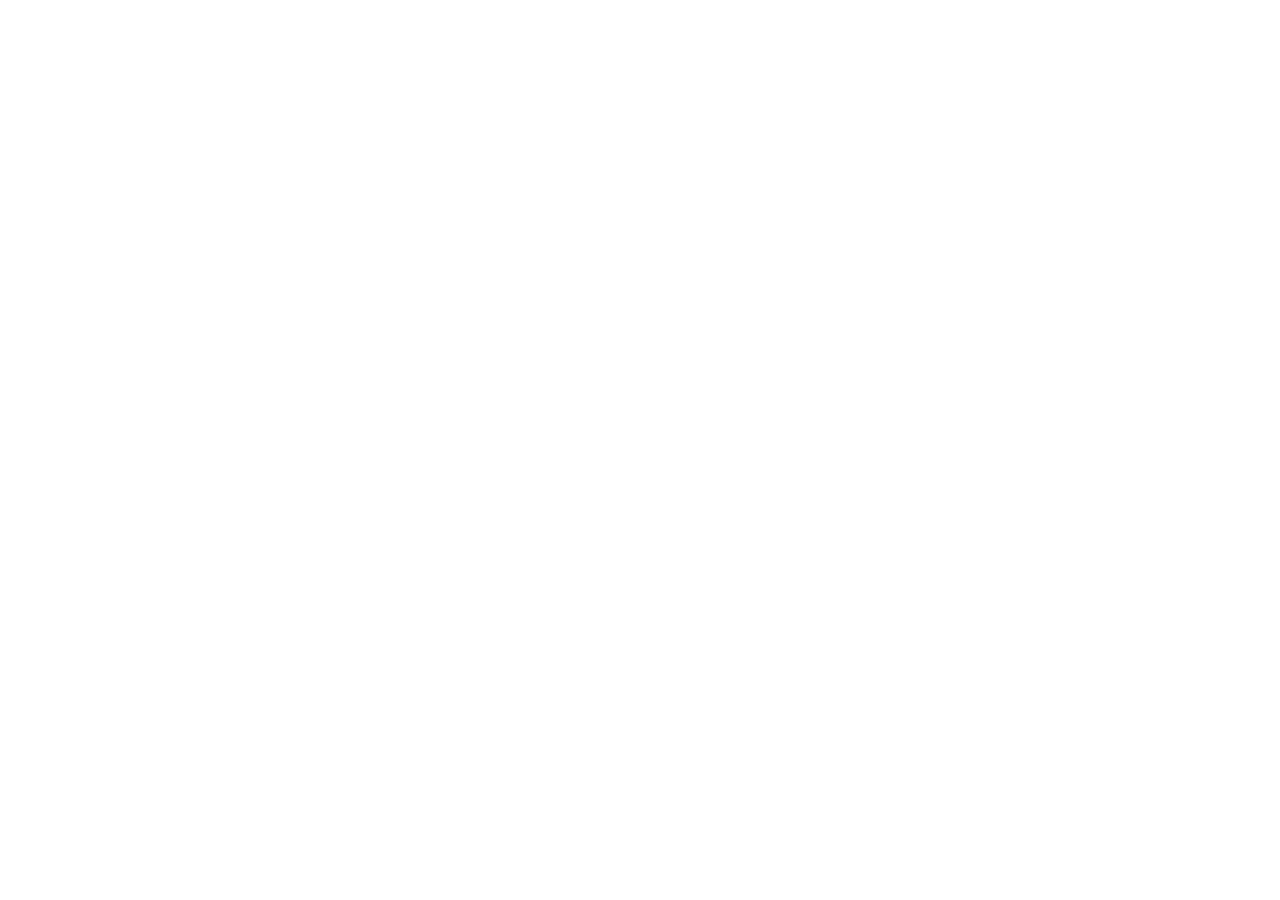
==== commit 595ac463: "Restore index.html entry point and bump to 0.1.7 (missed in prior commit) The previous commit delete" ====
--- a/home_energy_manager/frontend/index.html
+++ b/home_energy_manager/frontend/index.html
@@ -4,11 +4,9 @@
     <meta charset="UTF-8" />
     <meta name="viewport" content="width=device-width, initial-scale=1.0" />
     <title>Battery Manager</title>
-    <script type="module" crossorigin src="./assets/main-Cn4ecN0M.js"></script>
-    <link rel="modulepreload" crossorigin href="./assets/vendor-c5ypKtDW.js">
-    <link rel="stylesheet" crossorigin href="./assets/main-B9fa0AUY.css">
   </head>
   <body>
     <div id="root"></div>
+    <script type="module" src="/src/main.tsx"></script>
   </body>
-</html>+</html>
